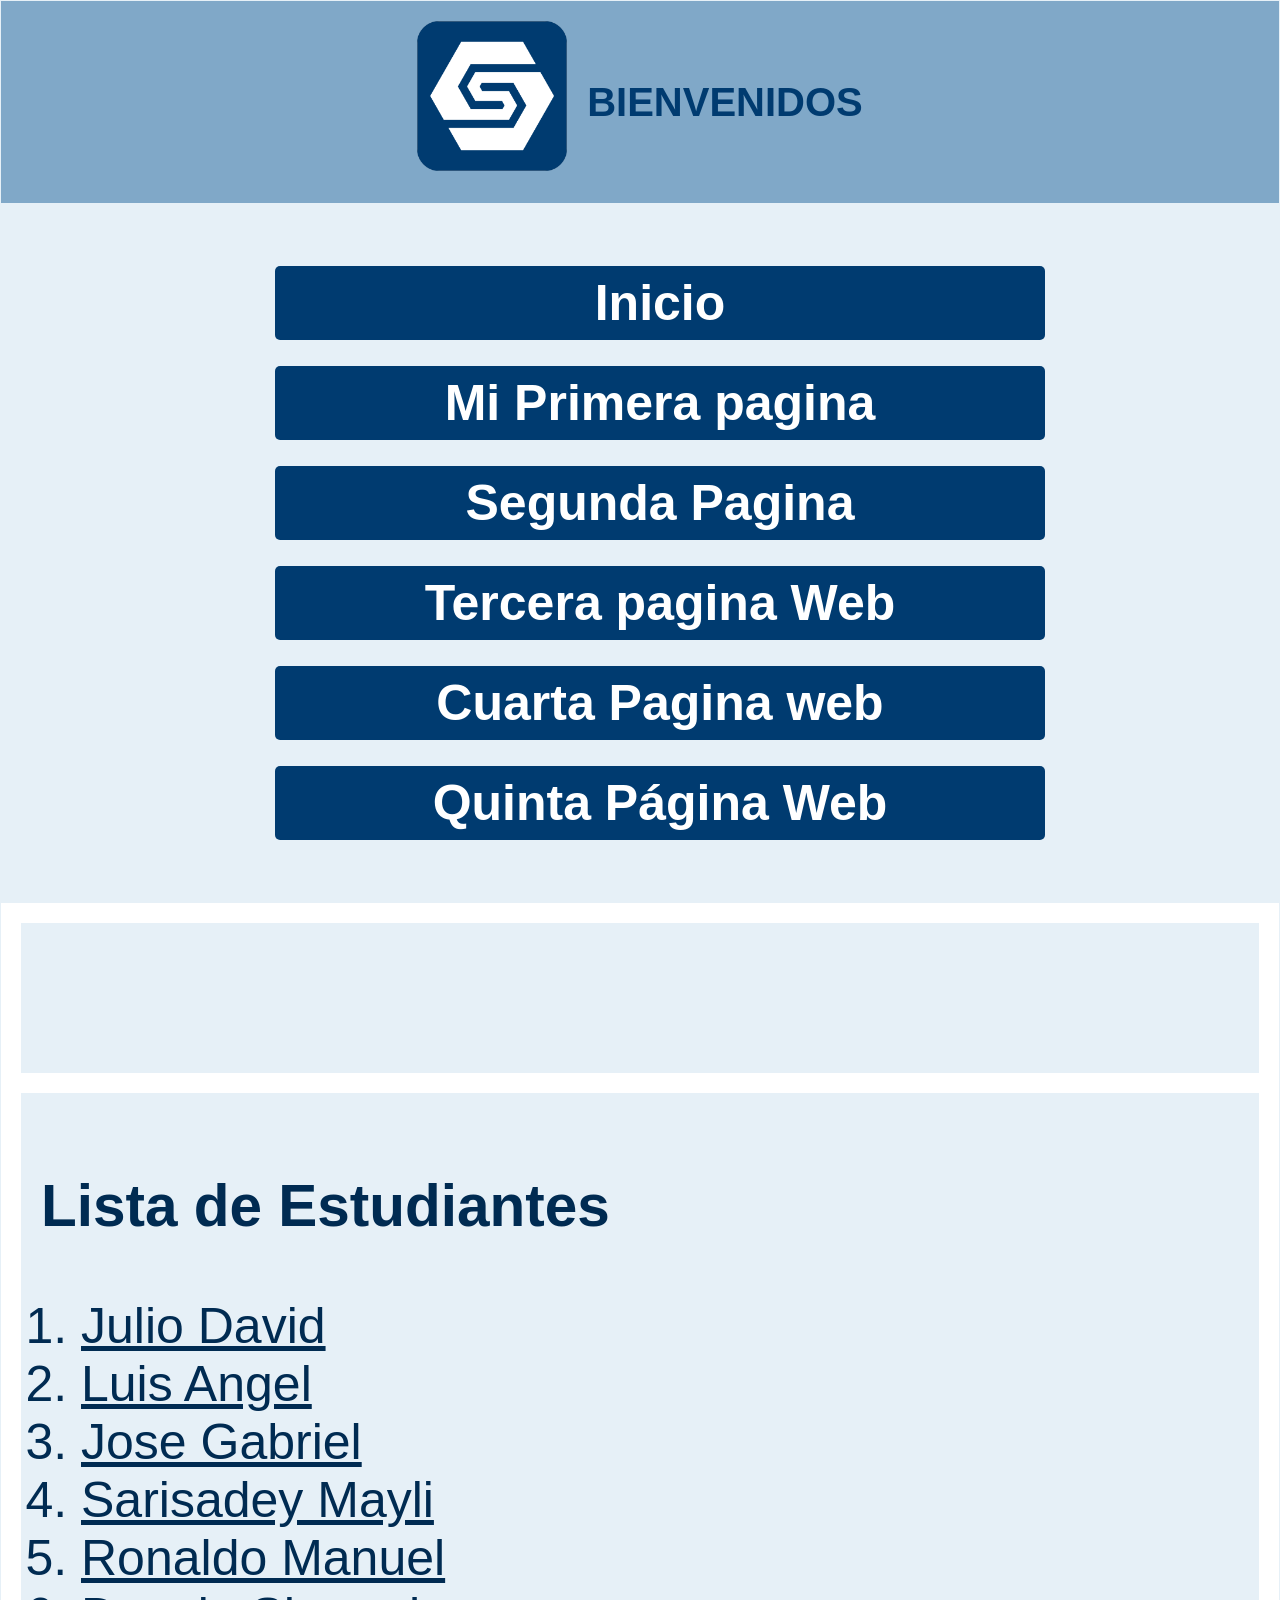
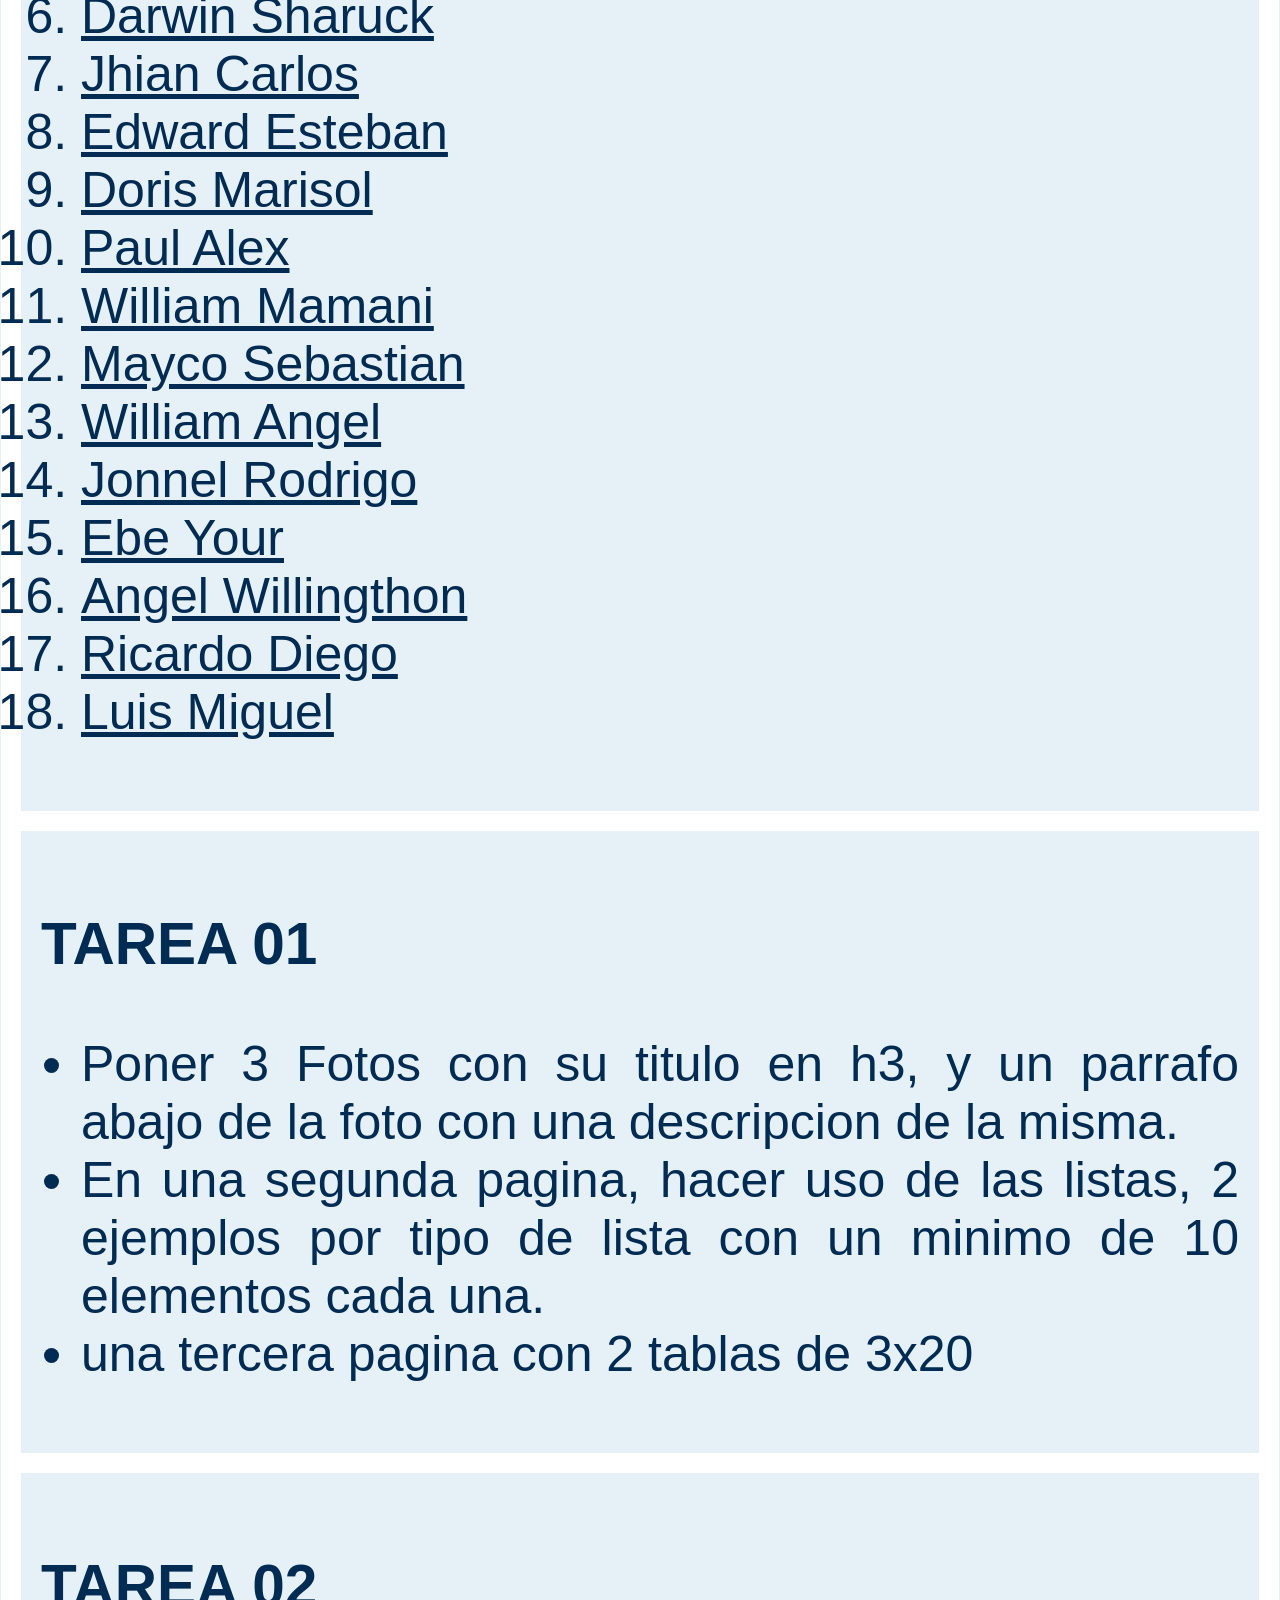
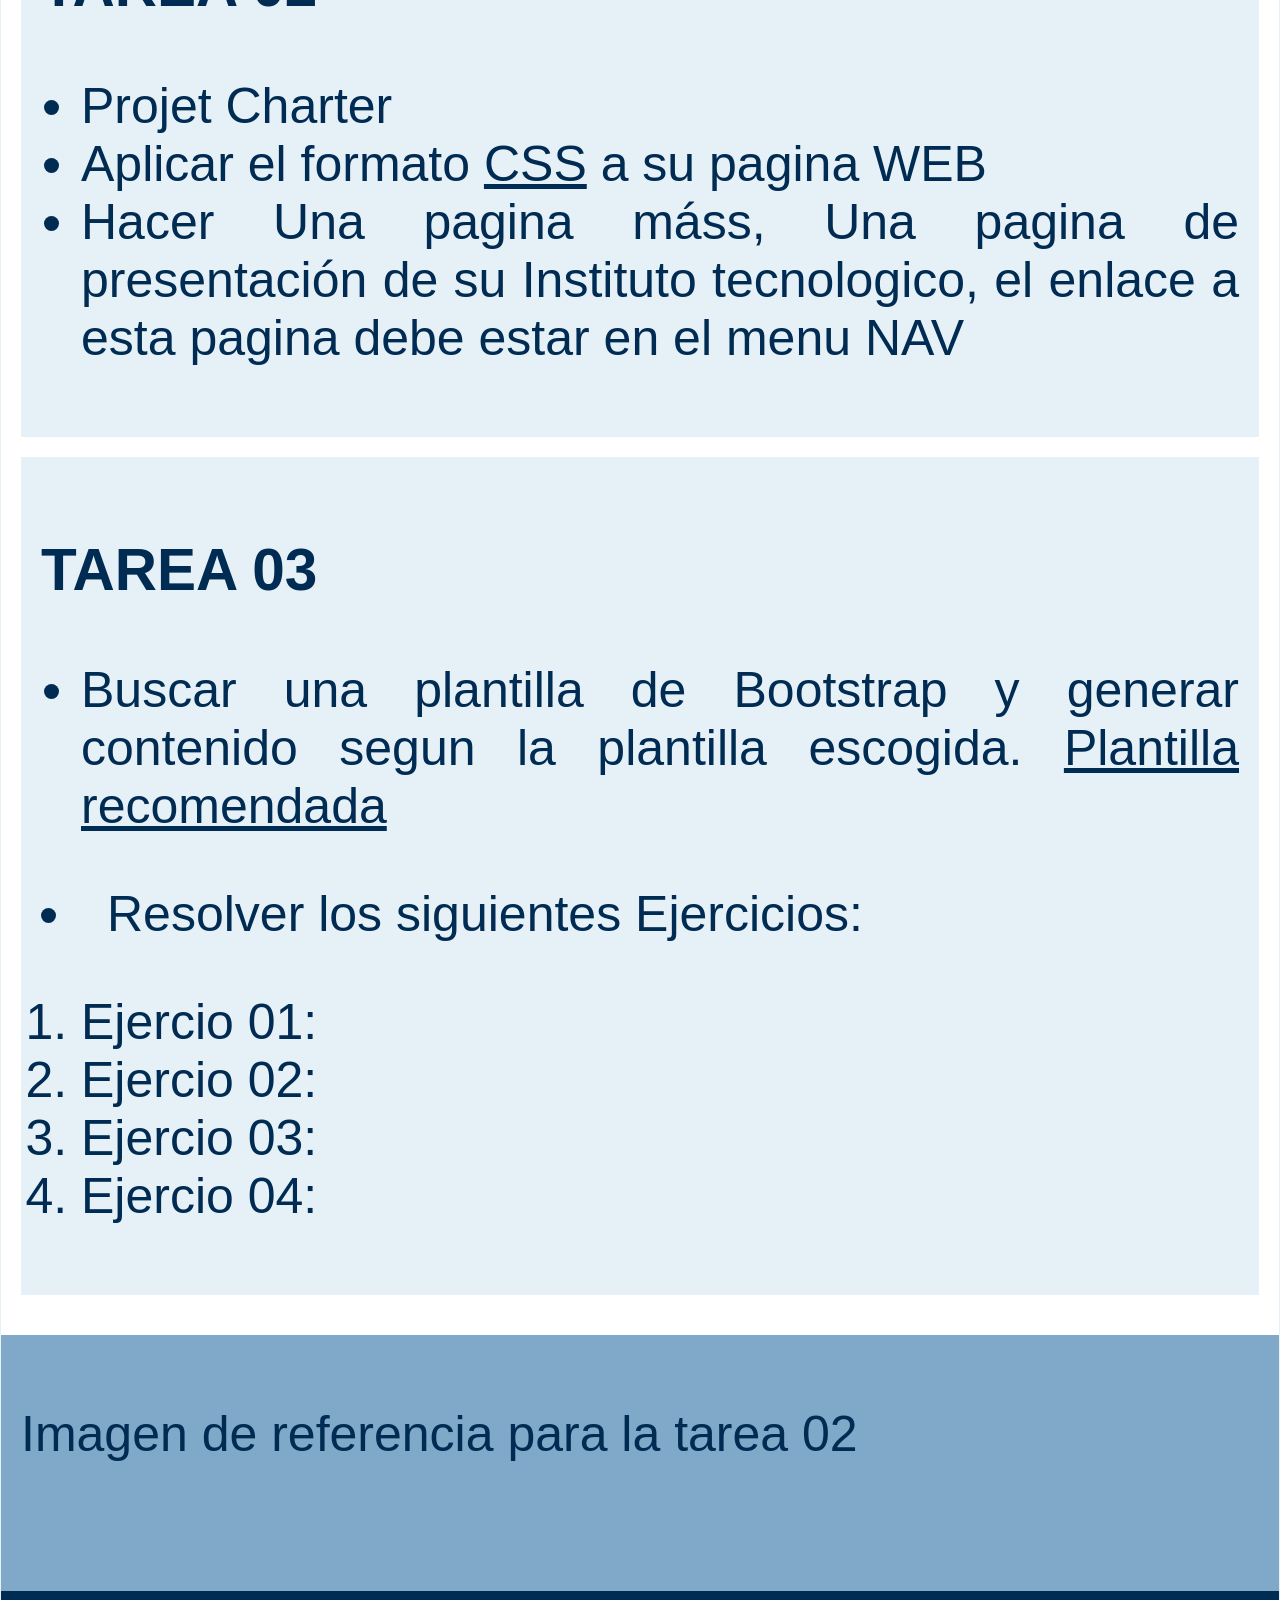
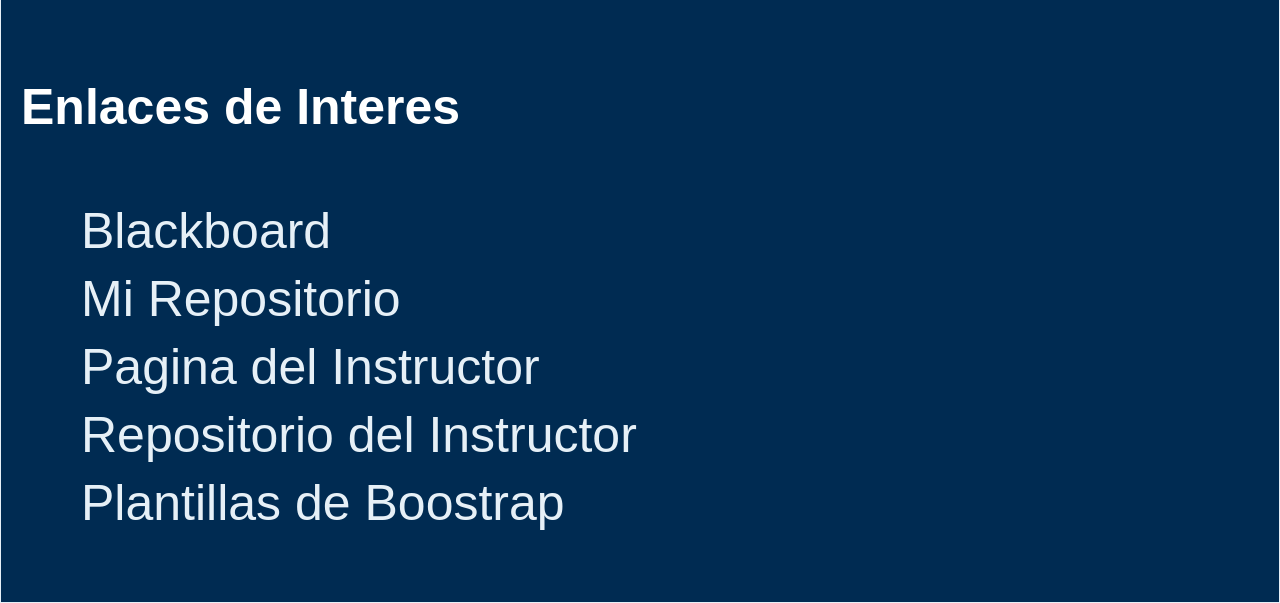
==== index.html @ 0f833a42 "e" ====
<!doctype html>
<html>
  <head>
    <title>BIENVENIDOS</title>
    <link rel="icon" href="images/logo.png">
    <link rel="stylesheet" href="css/estiloSenati.css">
  </head>
  <body>
    <!--ESTO ES UN COMENTARIO-->
    <header >
      <a href="index.html">
        <img src="images/logo.png" alt="esto me manda al inicio" />
      </a>
      <h1>BIENVENIDOS</h1>
    </header>
    <nav>
      <ul>
        <a href="index.html"><li>Inicio</li></a>
        <a href="miPaginaWeb.html"><li>Mi Primera pagina</li></a>
        <a href="segunda.html"><li>Segunda Pagina</li></a>
        <a href="tercera.html"><li>Tercera pagina Web</li></a>
        <a href="cuarta.html"><li>Cuarta Pagina web</li></a>
        <a href="paginaenconstruccion.html"><li>Quinta Página Web</li></a>
      </ul>
    </nav>
    <main>
      <section>
        <article>
          <img src="https://encrypted-tbn0.gstatic.com/images?q=tbn:ANd9GcQnN559pNgOvCk_QUar3TTkZcxhK1CMuylRCrA7zHdDtqOMlWN05hDp8FhM&s=10" alt="">
        </article>
        <article><h3>Lista de Estudiantes</h3>
          <ol>
            <a href="paginaenconstruccion.html " target="_blank"><li>Julio David</li></a>
            <a href="paginaenconstruccion.html" target="_blank"><li>Luis Angel</li></a>
            <a href="https://jose-favtor.github.io/mipagina-de-tareas/" target="_blank"><li>Jose Gabriel</li></a>
            <a href="paginaenconstruccion.html" target="_blank"><li>Sarisadey Mayli</li></a>
            <a href="https://ronaldocalcina30.github.io/RonaldoCalcina30/index.html" target="_blank"><li>Ronaldo Manuel</li></a>
            <a href="https://luxionshark.github.io/DarwinCayoAchocalla/" target="_blank"><li>Darwin Sharuck</li></a>
            <a href="https://carloschaguam-commits.github.io/CarlosChagua/" target="_blank"><li>Jhian Carlos</li></a>
            <a href="paginaenconstruccion.html" target="_blank"><li>Edward Esteban</li></a>
            <a href="https://marisol0704.github.io/Informe_01_Doris_Marisol_Flores/" target="_blank"><li>Doris Marisol</li></a>
            <a href="https://paulhumpiri5555.github.io/PaulHumpiri5555/" target="_blank"><li>Paul Alex</li></a>
            <a href="https://shadowwil1712-exito.github.io/WILLIAM-MAMANI/" target="_blank"><li>William Mamani</li></a>
            <a href="https://maycoquispe68809744.github.io/maycoquispe68809744/" target="_blank"><li>Mayco Sebastian</li></a>
            <a href="https://williamzryg.github.io/Angel/" target="_blank"><li>William Angel</li></a>
            <a href="https://jonnel9ramos.github.io/JonnelV2Ramos/" target="_blank"><li>Jonnel Rodrigo</li></a>
            <a href="https://ebeyourodriguez.github.io/EbeYouRodriguez/" target="_blank"><li>Ebe Your</li></a>
            <a href="paginaenconstruccion.html" target="_blank"><li>Angel Willingthon</li></a>
            <a href="https://jeimixtr.github.io/store-jszt/" target="_blank"><li>Ricardo Diego</li></a>
            <a href="https://luissosaaru-sys.github.io/luissosaaru-sys/" target="_blank"><li>Luis Miguel</li></a>
            
          </ol>
        </article>
        <article>
          <h3>TAREA 01</h3>
          <ul>
            <LI>Poner 3 Fotos con su titulo en h3, y un parrafo abajo de la foto con una descripcion de la misma.</LI>
            <li>En una segunda pagina, hacer uso de las listas, 2 ejemplos por tipo de lista con un minimo de 10 elementos cada una.</li>
            <li>una tercera pagina con 2 tablas de 3x20</li>            
          </ul>
        </article>
        <article>
          <h3>TAREA 02</h3>
          <ul>
            <li>Projet Charter</li>
            <li>Aplicar el formato <a href="https://github.com/arnoldbgq/cursofrontend/blob/main/css/estilosNexus.css">CSS</a> a su pagina WEB</li>
            <li>Hacer Una pagina máss, Una pagina de presentación de su Instituto tecnologico, el enlace a esta pagina debe estar en el menu NAV</li>
                    
          </ul>
        </article>
        <article>
          <h3>TAREA 03</h3>
            <ul>
              <li>Buscar una plantilla de Bootstrap y generar contenido segun la plantilla escogida. <a target="_blank" href="https://startbootstrap.com/template/shop-item">Plantilla recomendada</a></li>
            </ul>
            <li>Resolver los siguientes Ejercicios: </li>
            <ol>
              <li>Ejercio 01:</li>
              <li>Ejercio 02:</li>
              <li>Ejercio 03: </li>
              <li>Ejercio 04: </li>
            </ol>
        </article>
      </section>
    </main>
    <aside>
      <p>Imagen de referencia para la tarea 02</p>
      <img src="https://encrypted-tbn0.gstatic.com/images?q=tbn:ANd9GcTr-YMtChkl1wtDPJJ-yLRnH0J5mVa8Pbf6xNbm_LaDlwIjjxFxyW6fNv0&s=10" alt="">
    </aside>
    <footer>
      <h4>Enlaces de Interes</h4>
      <ul>
        <li>
          <a href="https://senati.blackboard.com/" target="_blank"
            >Blackboard</a
          >
        </li>
        <li><a href="#" target="_blank">Mi Repositorio</a></li>
        <li><a href="https://arnoldbgq.github.io/cursofrontend/">Pagina del Instructor</a></li>
        <li><a href="https://github.com/arnoldbgq/cursofrontend/tree/main" target="_blank">Repositorio del Instructor</a></li>
        <li><a href="https://startbootstrap.com/?showPro=false&showAngular=false&showVue=false" target="_blank">Plantillas de Boostrap</a></li>

      </ul>
    </footer>
  </body>
</html>
---- css/estiloSenati.css ----
/*
#003B70 azul principal
#002B52 azul oscuro
#E6F0F7 azul claro
#80A8C8 azul medio
#C0CFDC azul grisáceo
#FFFFFF blanco
*/

* {
  box-sizing: border-box;
  color: #002b52;
  font-family: Verdana, Geneva, Tahoma, sans-serif;
}

body {
  margin: 1px;
  display: grid;
  background-color: #e6f0f7;

  grid-template-columns: 3fr 1fr;
  grid-template-rows: auto auto 1fr auto;

  grid-template-areas:
    "header header"
    "nav nav"
    "main aside"
    "footer footer";

  min-height: 100vh;
}


/* ================================
   HEADER
================================ */

header {
  justify-content: center;
  align-items: center;

  grid-area: header;
  display: flex;

  gap: 20px;
  padding: 20px;

  background-color: #ffffff;
}

header h1 {
  margin: 0;
  font-size: 40px;
  color: #003b70;
}

header img {
  width: 150px;
  height: auto;

  transition: all 0.9s ease;
}

header img:hover {
  transform: scale(1.1);
}


/* ================================
   NAVEGACIÓN
================================ */

nav {
  justify-content: center;

  grid-area: nav;
  padding: 5px;

  display: flex;

  background-color: #e6f0f7;
}

nav ul {
  display: flex;
}

nav a {
  width: 15vw;

  margin: 8px;
  padding: 8px;

  list-style: none;
  text-decoration: none;

  background-color: #003b70;

  justify-content: center;
  gap: 20px;

  font-family: Verdana, Geneva, Tahoma, sans-serif;
  font-weight: bold;

  border-radius: 5px;

  transition: all 0.9s ease;
}

nav ul a li {
  text-align: center;
  color: #ffffff;
}

nav a:hover {
  color: #ffffff;
  background-color: #002b52;

  transform: scale(1.08);

  border-radius: 8px;
}


/* ================================
   CONTENIDO PRINCIPAL
================================ */

main {
  grid-area: main;

  background-color: #c0cfdc;
}

section {
  padding: 20px;

  height: 100%;

  grid-area: section;

  background-color: #ffffff;
}

article {
  min-height: 150px;

  padding: 20px;
  margin-bottom: 20px;

  background-color: #e6f0f7;
}

article img {
  width: 70%;
}


/* ================================
   ASIDE
================================ */

aside {
  grid-area: aside;

  padding: 20px;

  color: #ffffff;

  background-color: #80a8c8;

  min-height: 100%;
}


/* ================================
   FOOTER
================================ */

footer {
  grid-area: footer;

  padding: 20px;

  background-color: #002b52;

  justify-content: center;
  align-items: center;
}

footer h4 {
  justify-content: center;

  color: #ffffff;
}

footer ul {
  display: flex;

  justify-content: center;

  gap: 20px;

  list-style: none;
}

footer a {
  text-decoration: none;

  padding: 20px;

  color: #e6f0f7;
}

footer a:hover {
  color: #80a8c8;

  text-decoration: underline;
}


/* ================================
   DISEÑO RESPONSIVE
================================ */

@media (max-width: 1280px) {

  body {
    grid-template-columns: 1fr;

    grid-template-areas:
      "header"
      "nav"
      "main"
      "aside"
      "footer";

    font-size: 50px;

    text-align: justify;
  }

  header {
    align-items: center;

    background-color: #80a8c8;
  }

  nav ul {
    width: 70vw;

    flex-direction: column;

    align-items: center;

    gap: 10px;
  }

  nav a {
    width: 90%;
  }

  footer ul {
    flex-direction: column;

    gap: 10px;
  }
}
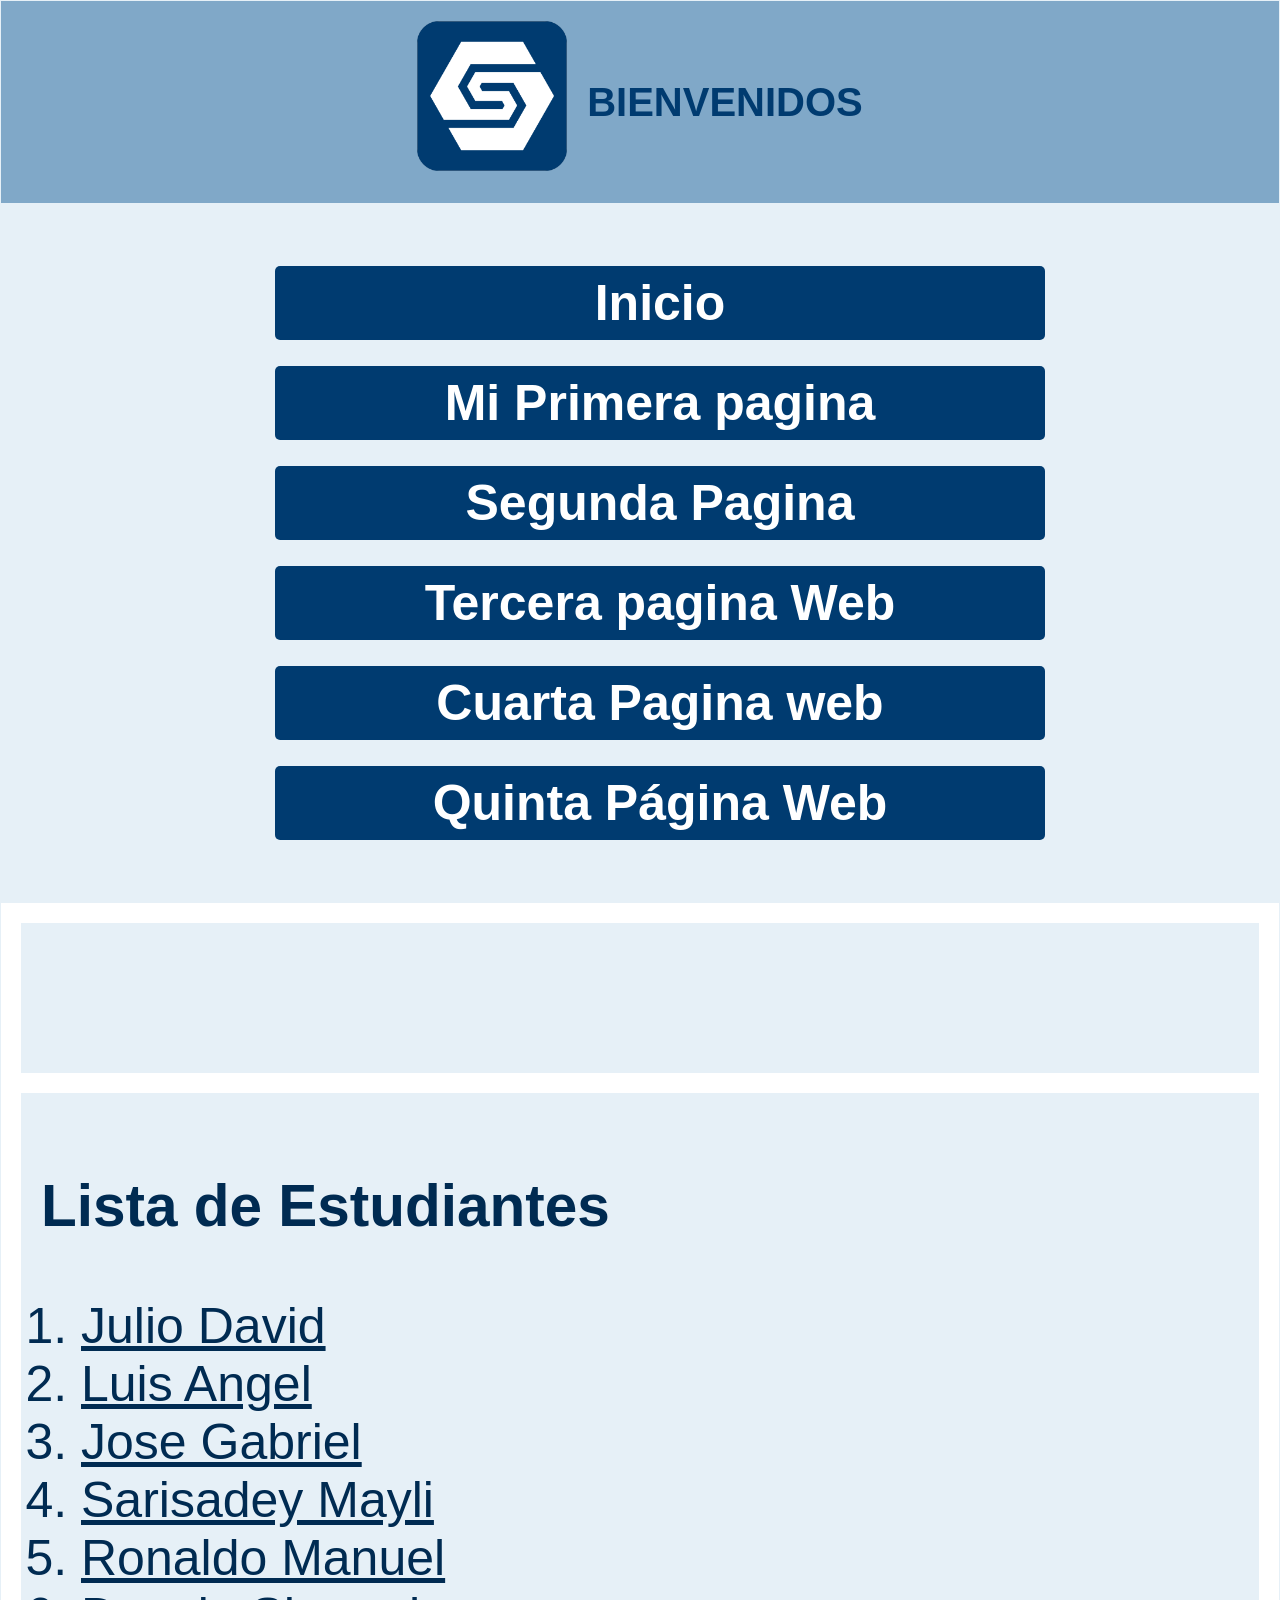
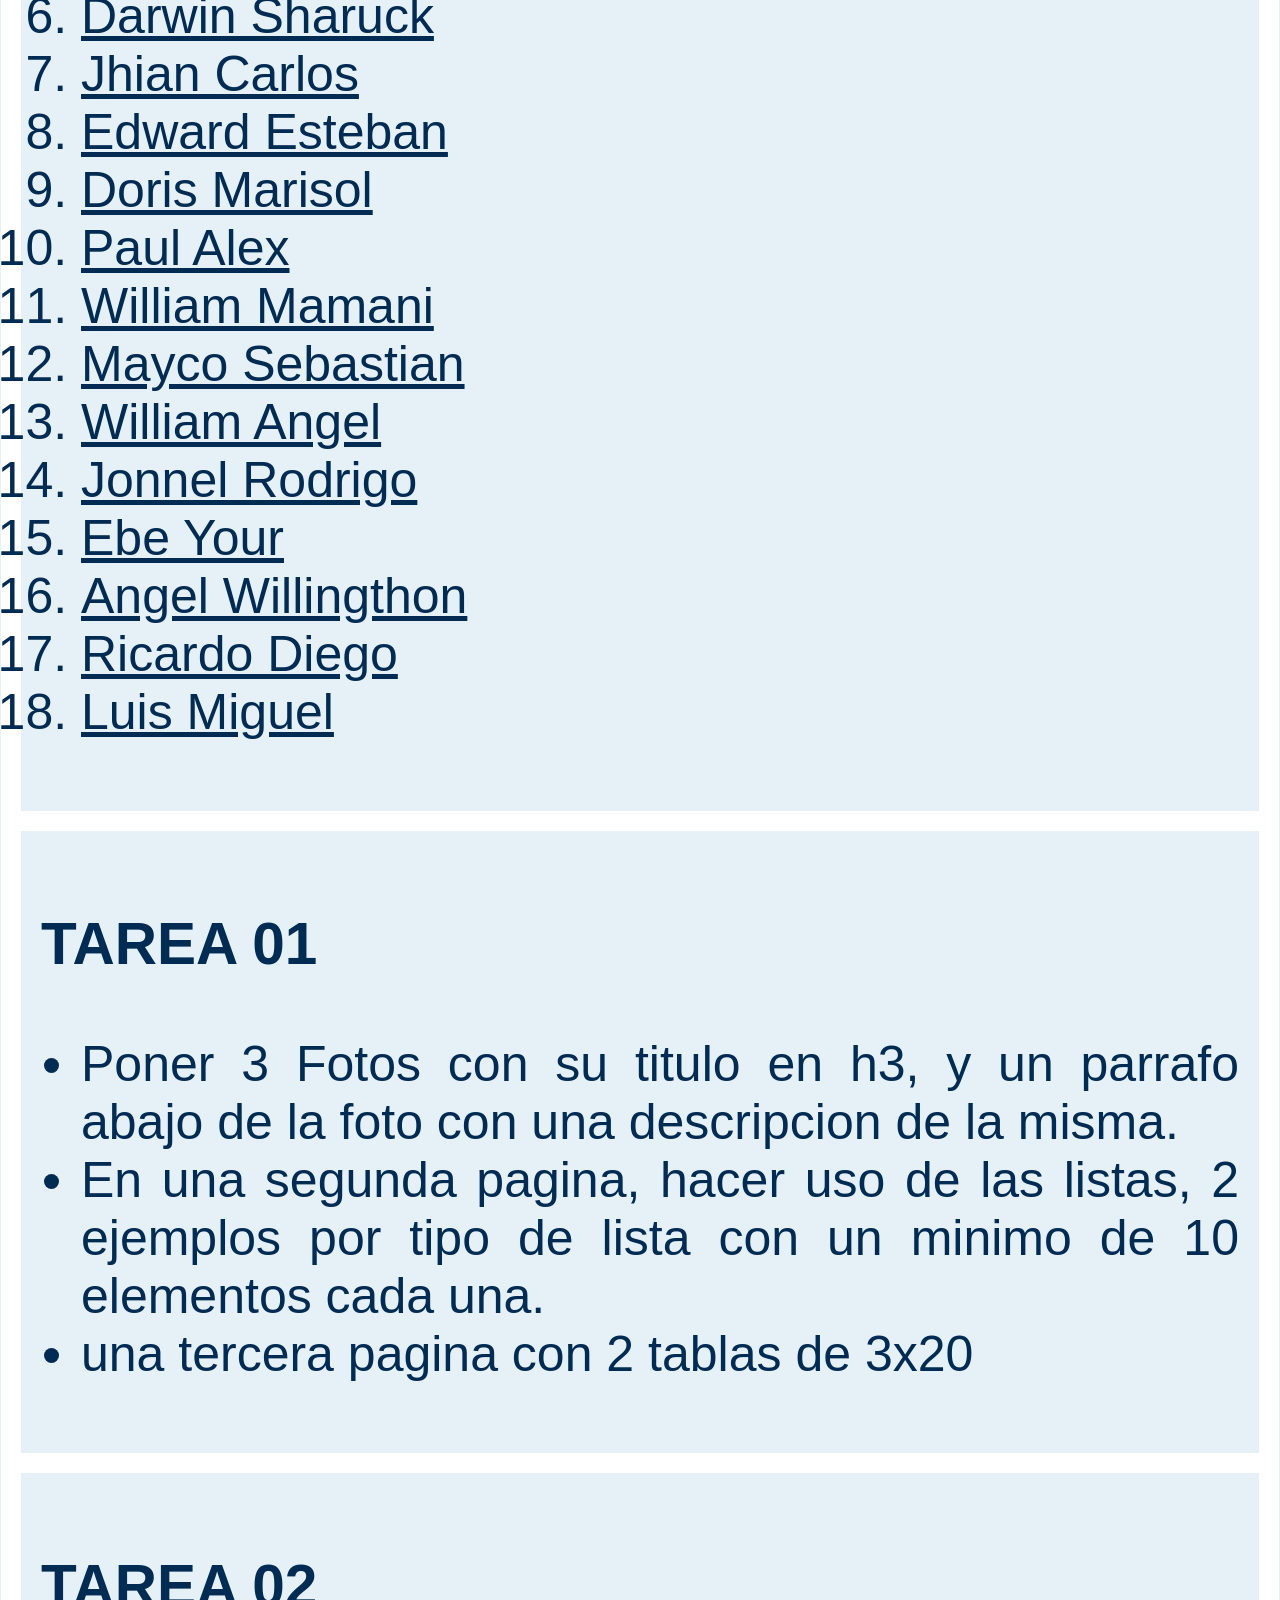
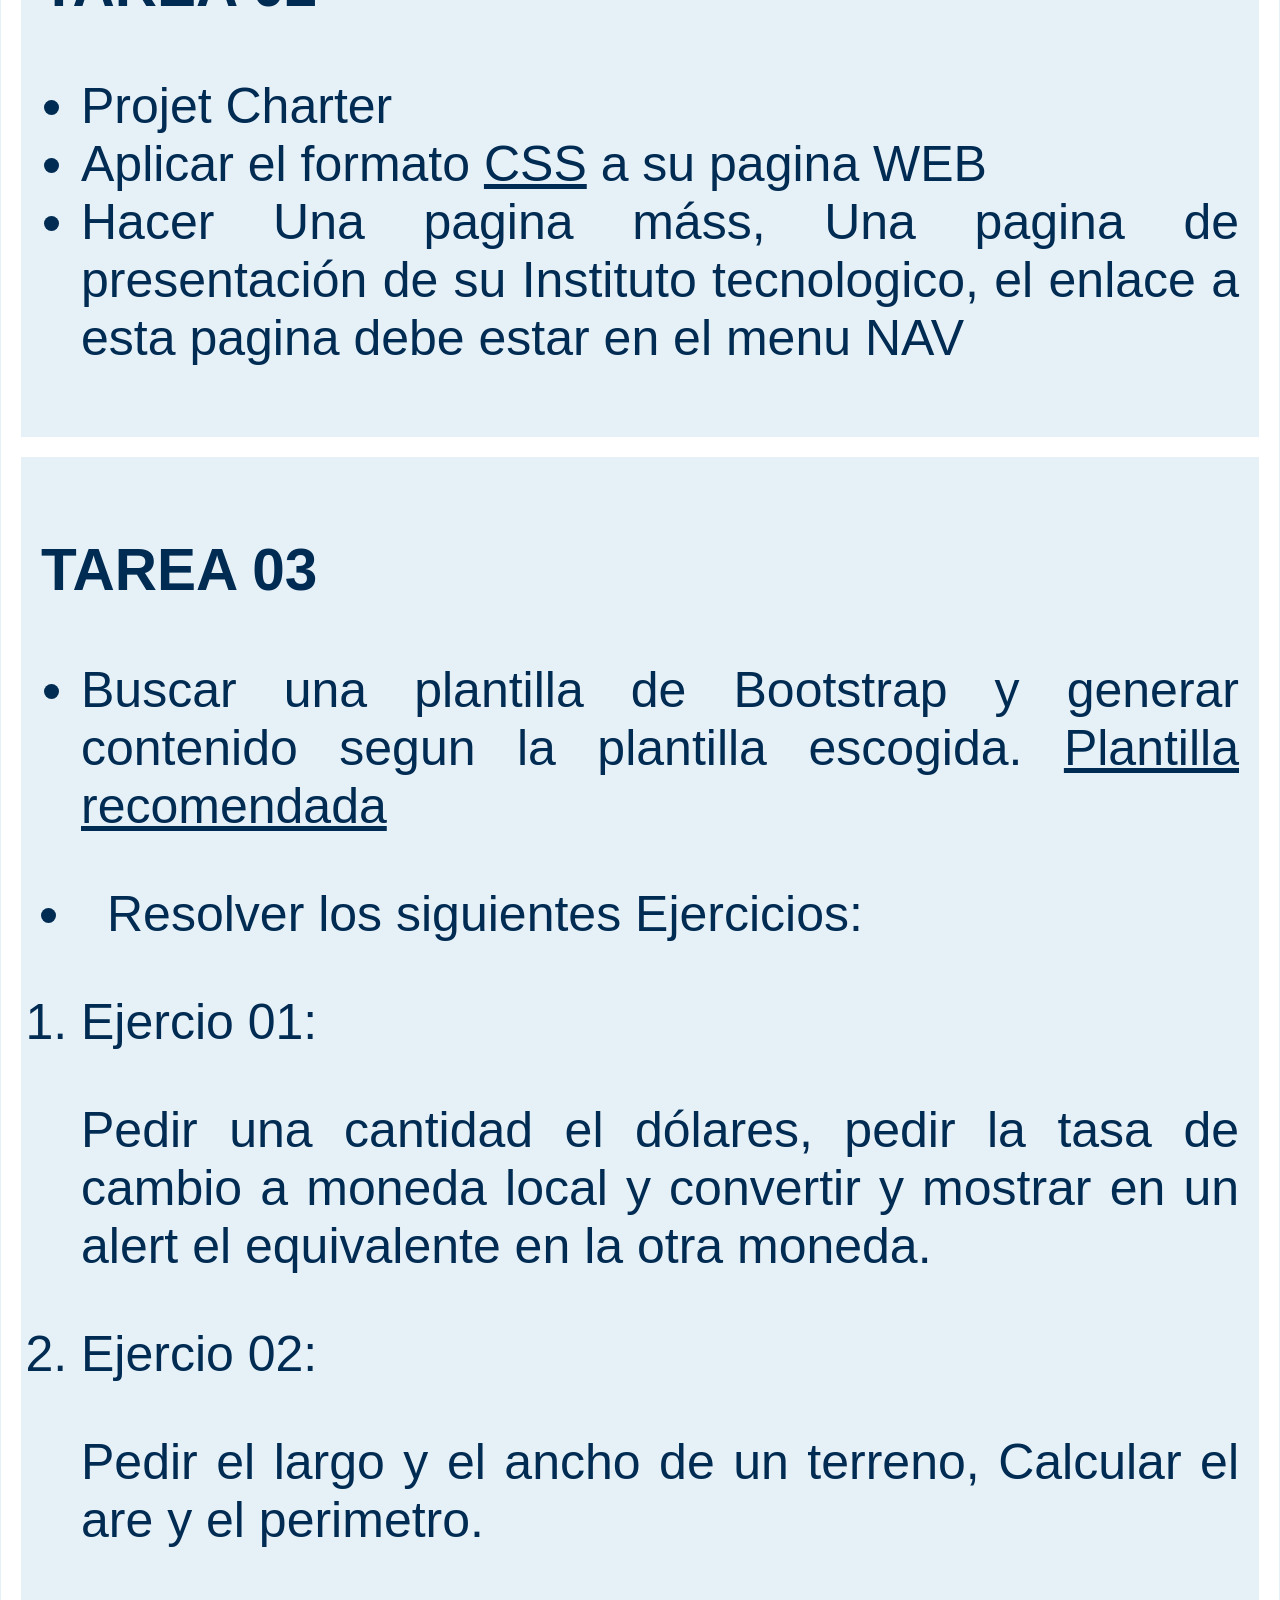
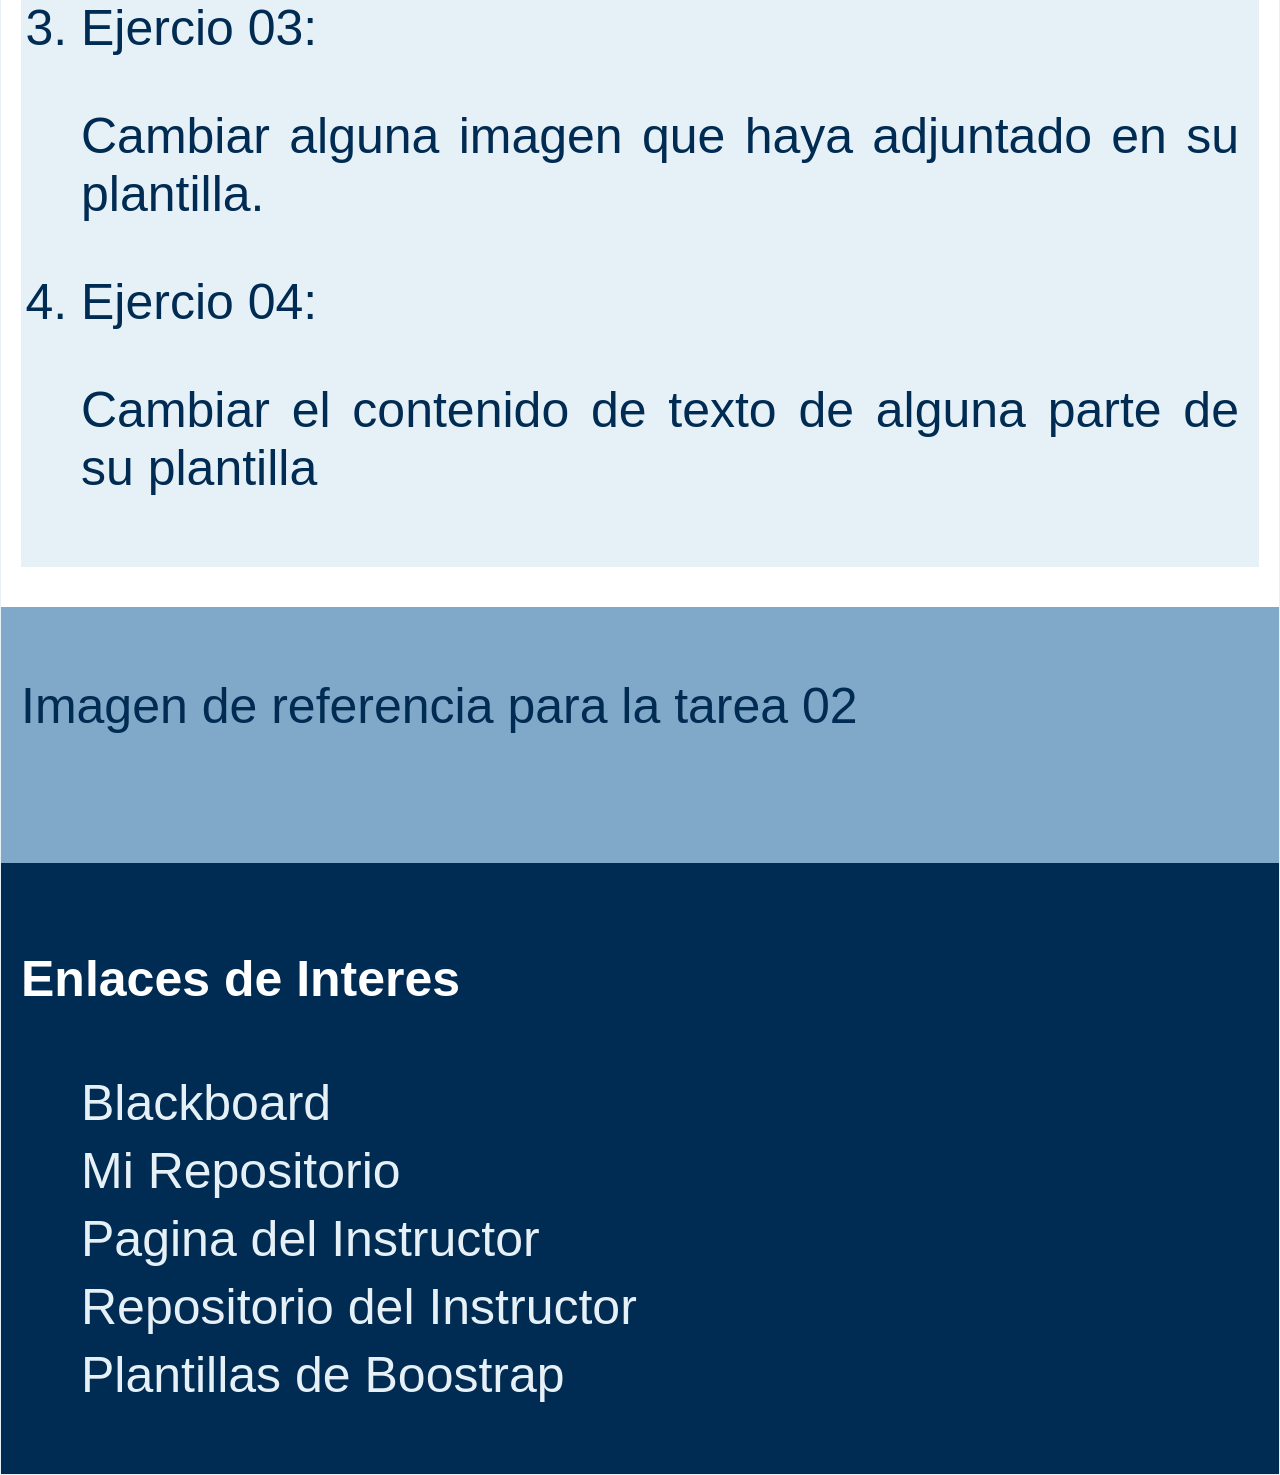
==== commit 2bf6138e: "tarea 3" ====
--- a/index.html
+++ b/index.html
@@ -76,9 +76,13 @@
             <li>Resolver los siguientes Ejercicios: </li>
             <ol>
               <li>Ejercio 01:</li>
+              <p>Pedir una cantidad el dólares, pedir la tasa de cambio a moneda local y convertir y mostrar en un alert el equivalente en la otra moneda.</p>
               <li>Ejercio 02:</li>
+              <p>Pedir el largo y el ancho de un terreno, Calcular el are y el perimetro.</p>
               <li>Ejercio 03: </li>
+              <p>Cambiar alguna imagen que haya adjuntado en su plantilla.</p>
               <li>Ejercio 04: </li>
+              <p>Cambiar el contenido de texto de alguna parte de su plantilla</p>
             </ol>
         </article>
       </section>
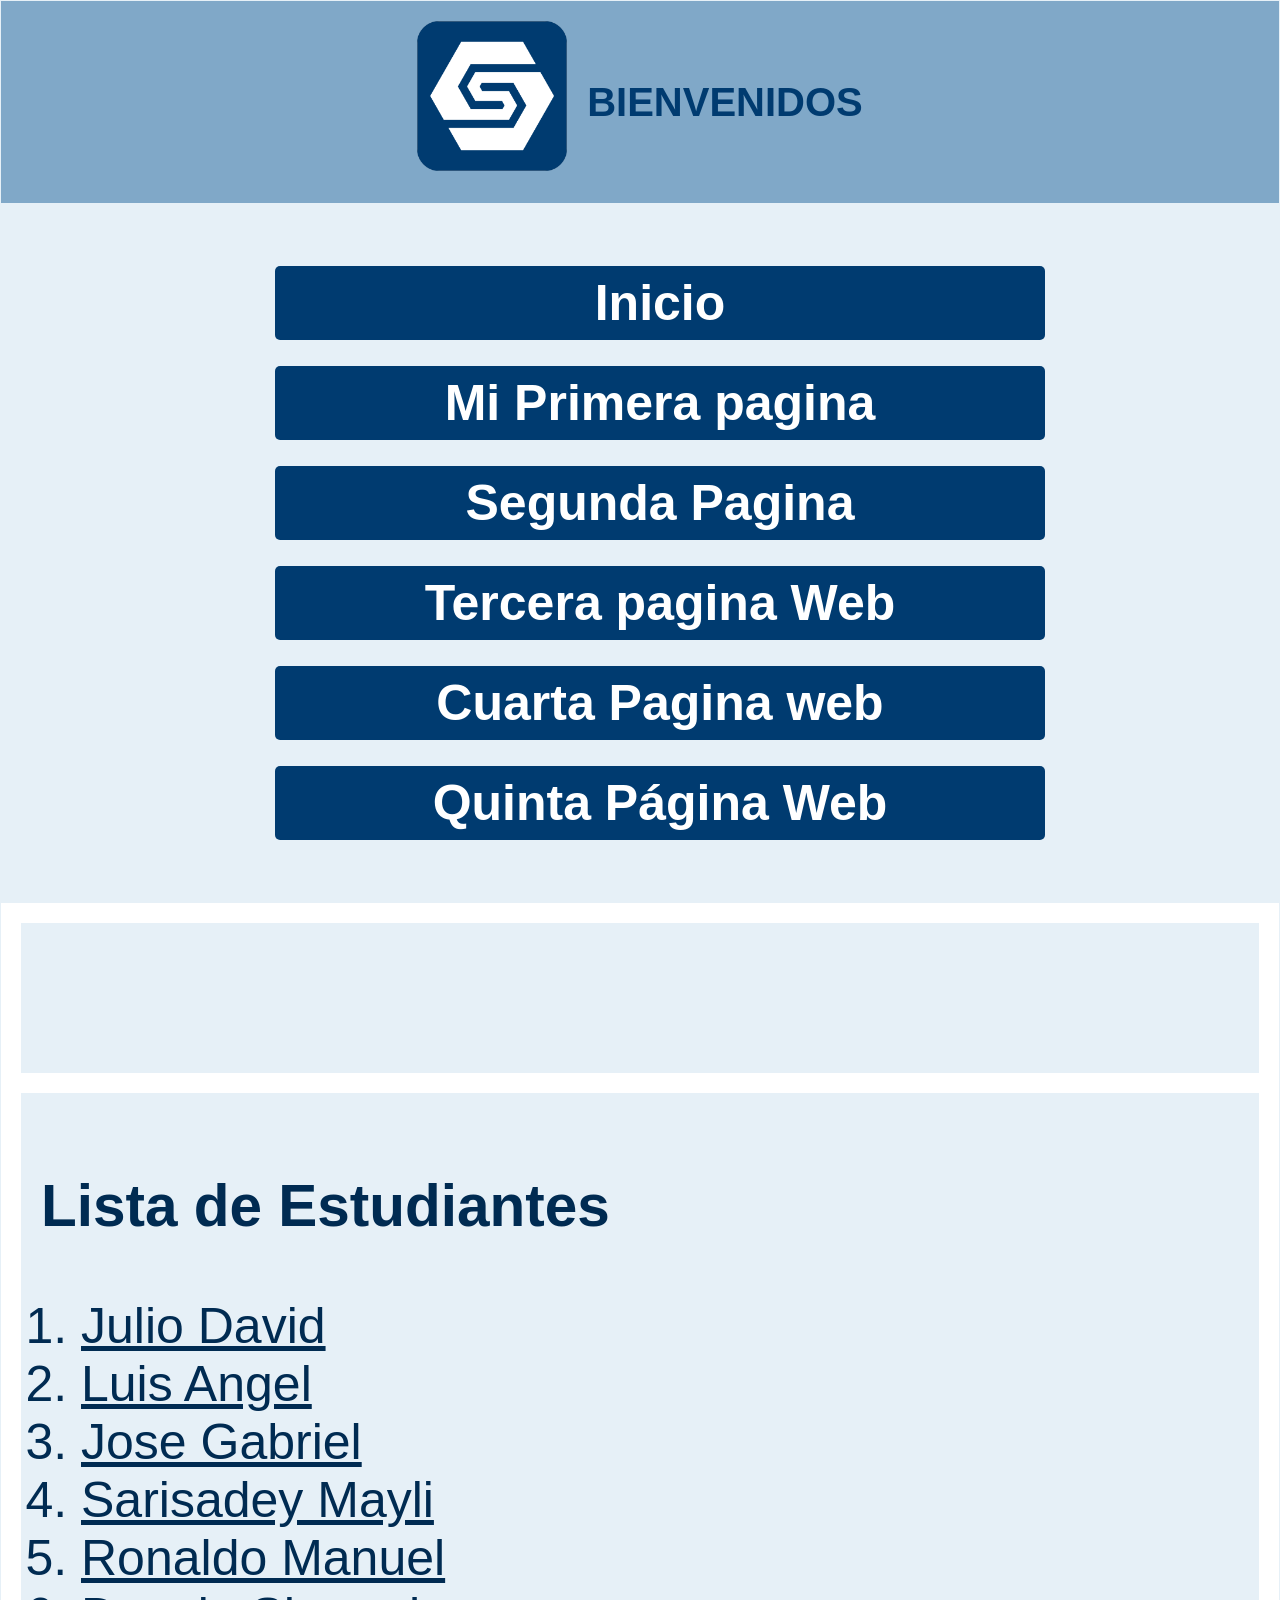
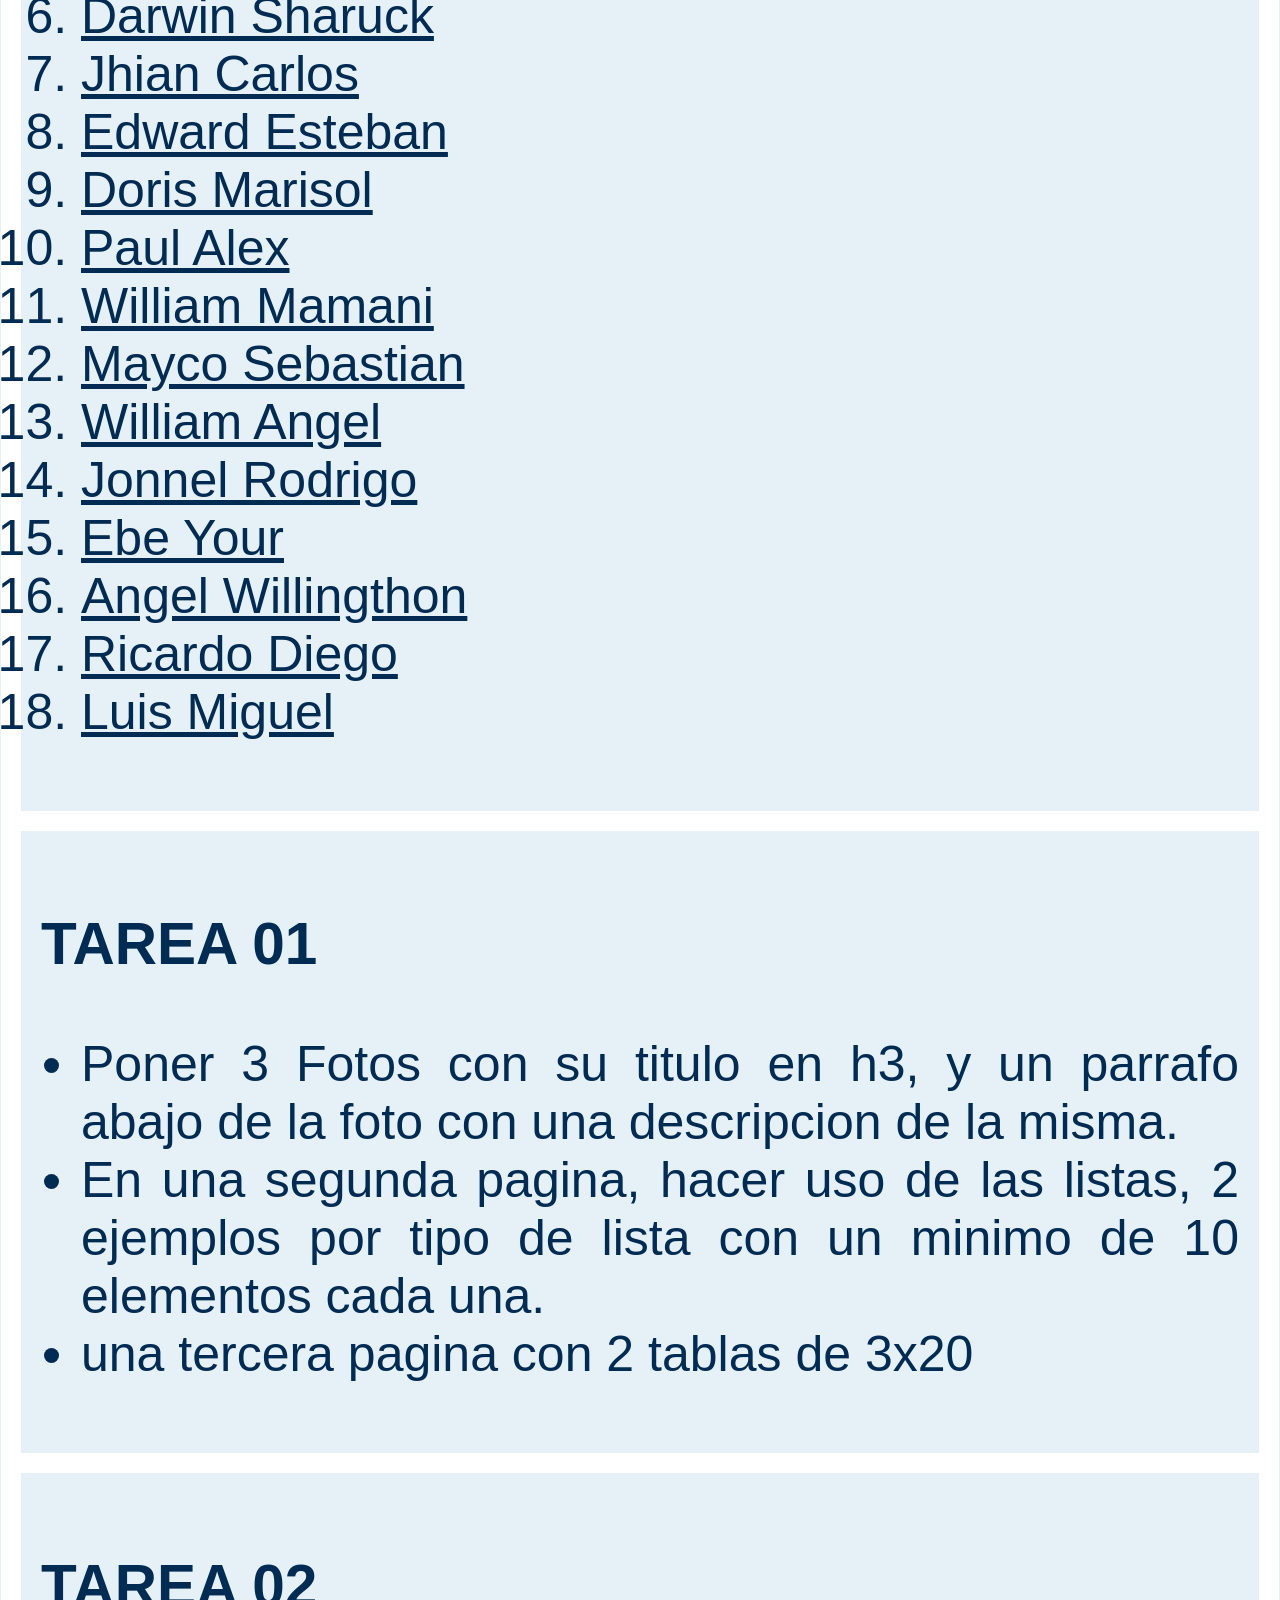
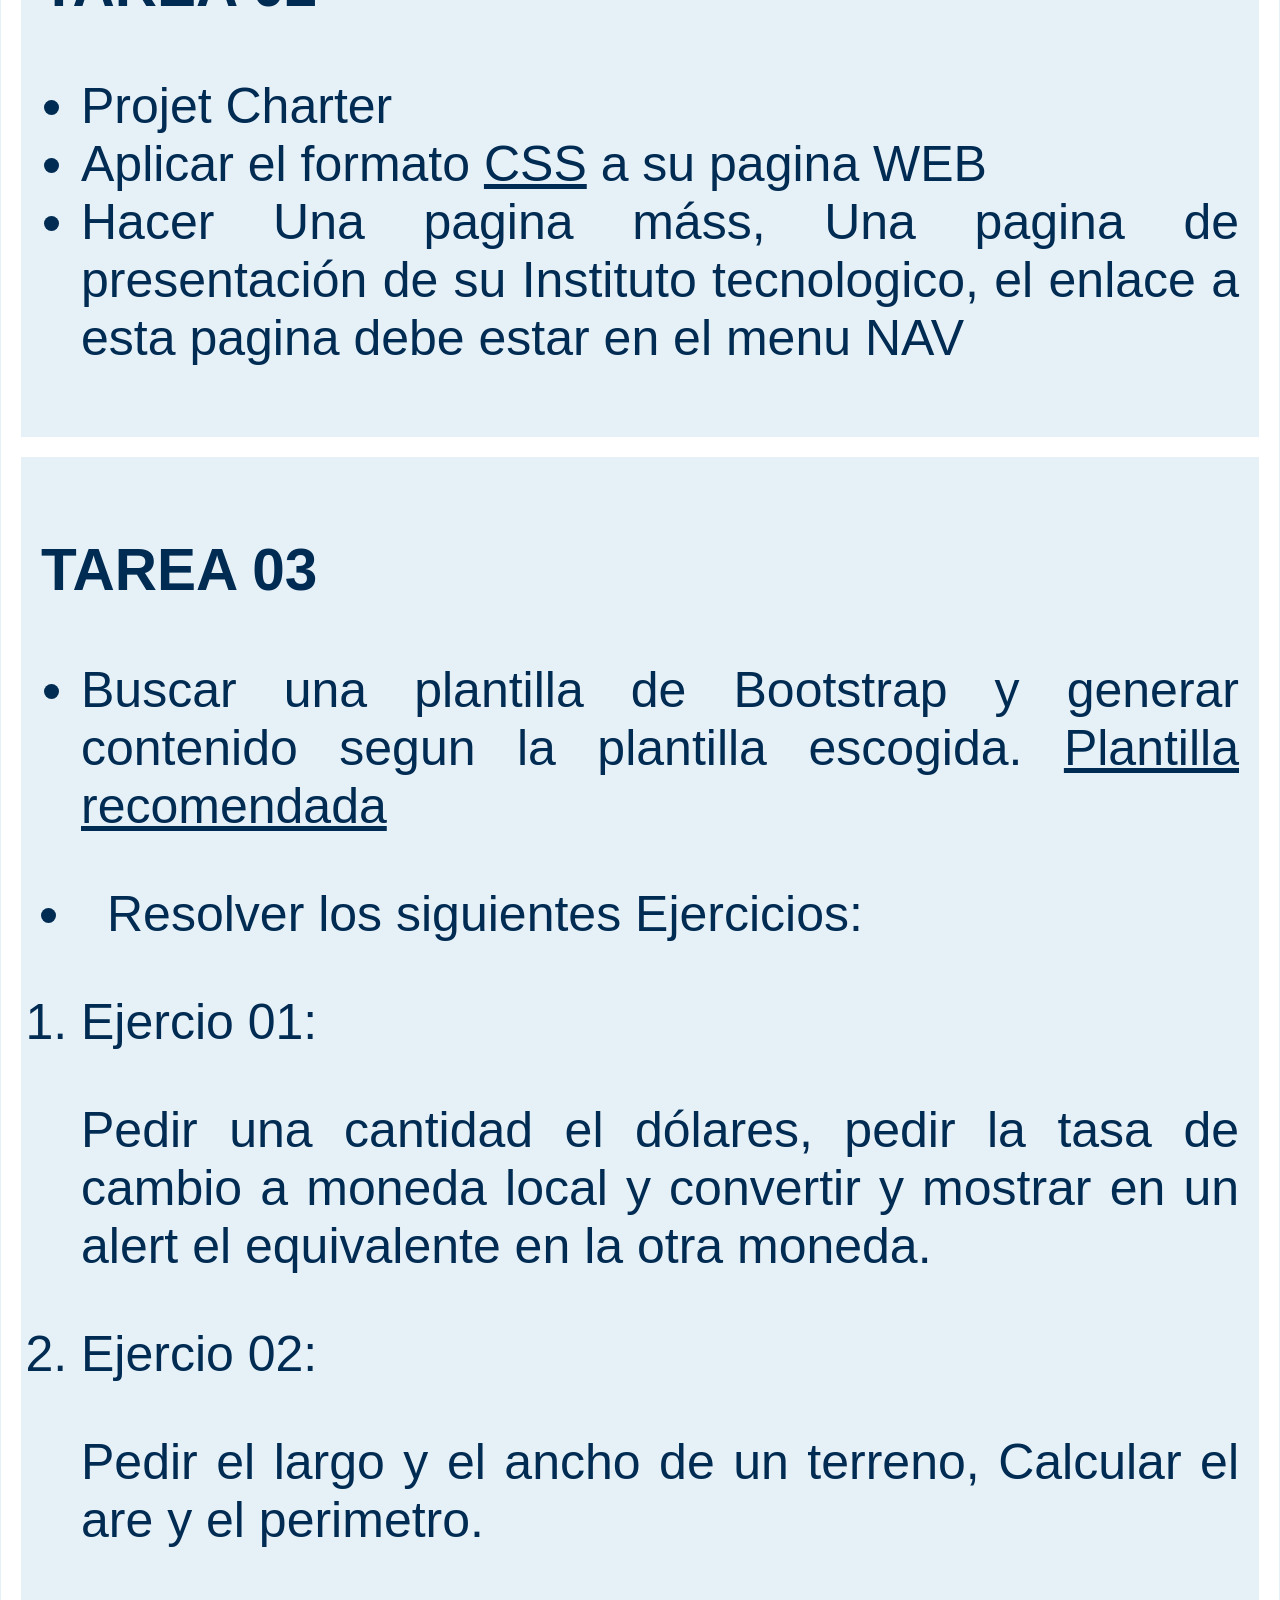
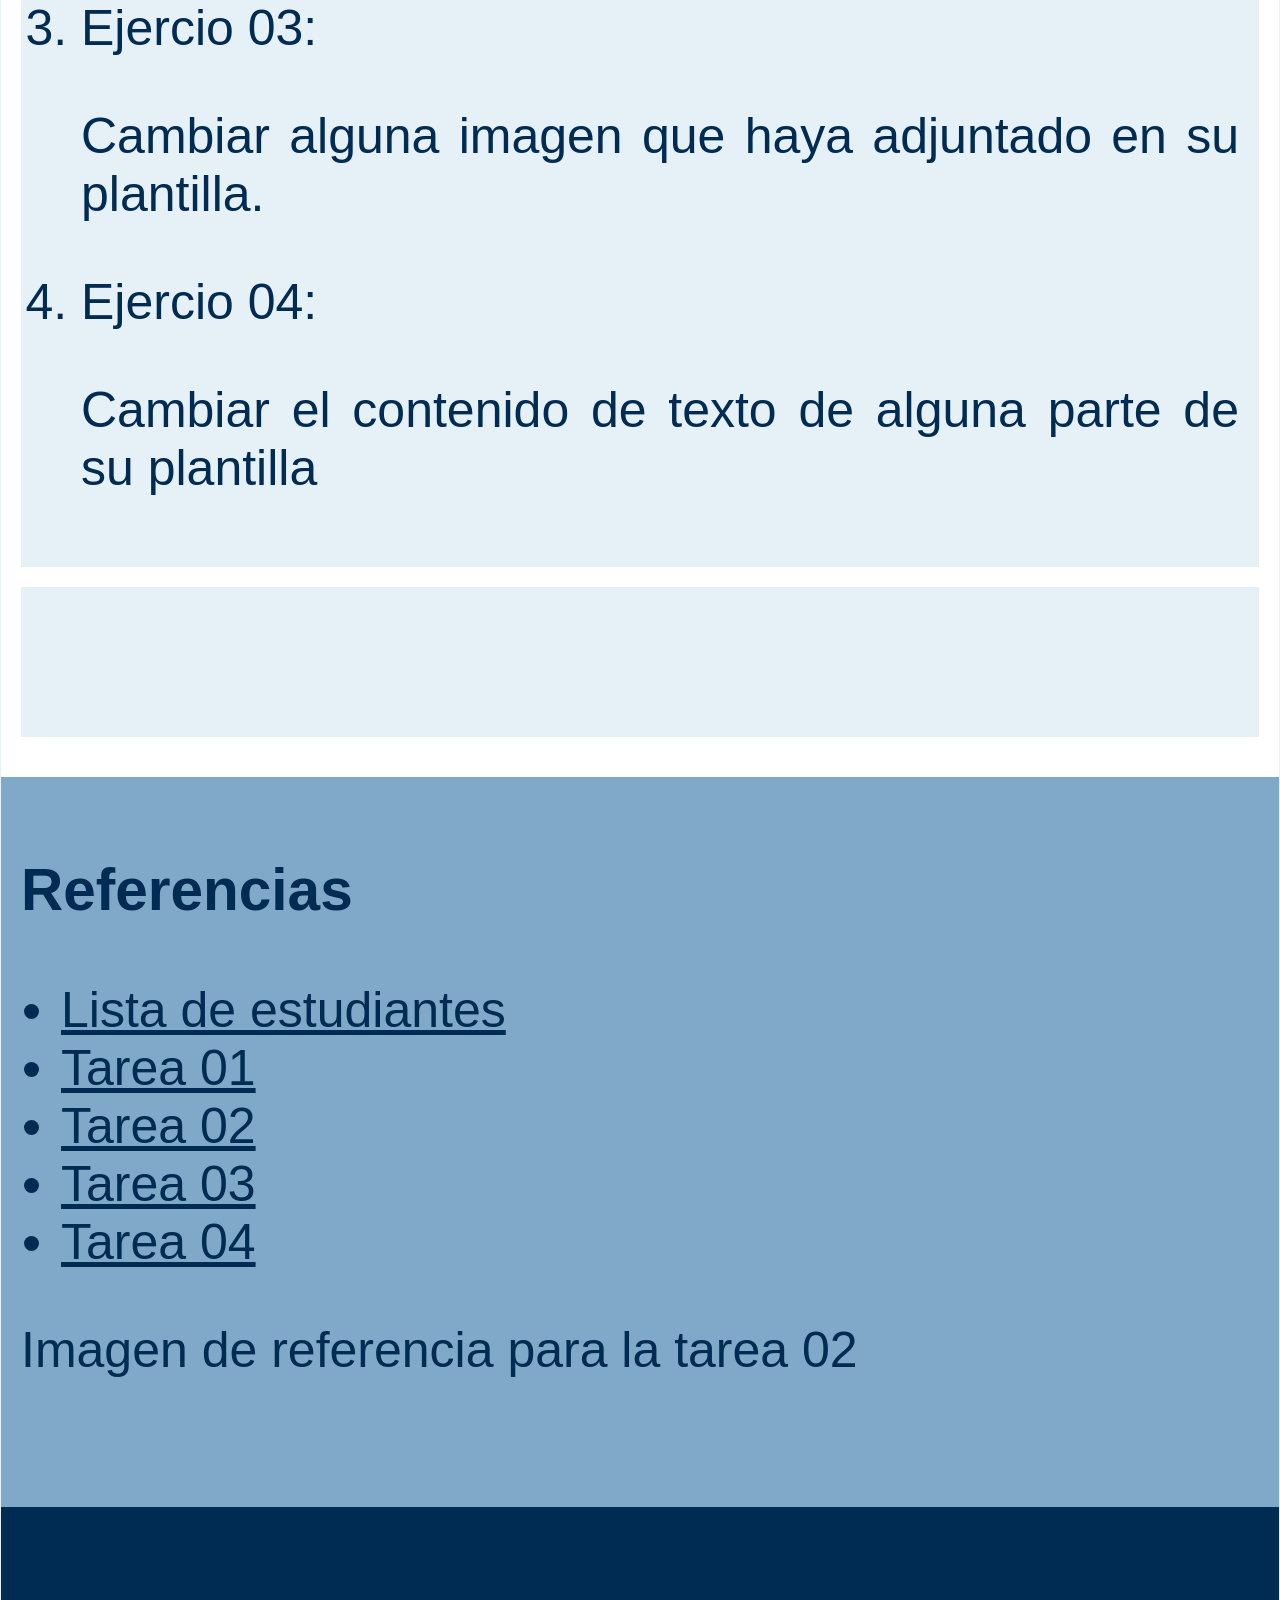
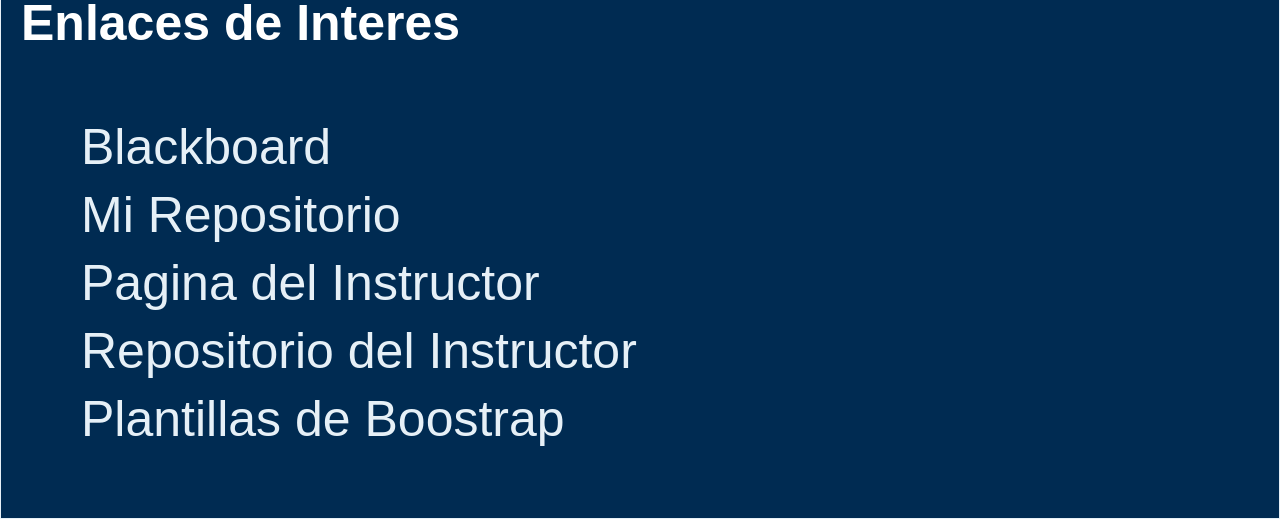
==== commit af9e3aeb: "lista dereferencia" ====
--- a/index.html
+++ b/index.html
@@ -20,7 +20,7 @@
         <a href="segunda.html"><li>Segunda Pagina</li></a>
         <a href="tercera.html"><li>Tercera pagina Web</li></a>
         <a href="cuarta.html"><li>Cuarta Pagina web</li></a>
-        <a href="paginaenconstruccion.html"><li>Quinta Página Web</li></a>
+        <a href="tarea3/index.html"><li>Quinta Página Web</li></a>
       </ul>
     </nav>
     <main>
@@ -28,7 +28,7 @@
         <article>
           <img src="https://encrypted-tbn0.gstatic.com/images?q=tbn:ANd9GcQnN559pNgOvCk_QUar3TTkZcxhK1CMuylRCrA7zHdDtqOMlWN05hDp8FhM&s=10" alt="">
         </article>
-        <article><h3>Lista de Estudiantes</h3>
+        <article id="estudiantes"><h3>Lista de Estudiantes</h3>
           <ol>
             <a href="paginaenconstruccion.html " target="_blank"><li>Julio David</li></a>
             <a href="paginaenconstruccion.html" target="_blank"><li>Luis Angel</li></a>
@@ -51,7 +51,7 @@
             
           </ol>
         </article>
-        <article>
+        <article id="tarea01" >
           <h3>TAREA 01</h3>
           <ul>
             <LI>Poner 3 Fotos con su titulo en h3, y un parrafo abajo de la foto con una descripcion de la misma.</LI>
@@ -59,7 +59,7 @@
             <li>una tercera pagina con 2 tablas de 3x20</li>            
           </ul>
         </article>
-        <article>
+        <article id="tarea02" >
           <h3>TAREA 02</h3>
           <ul>
             <li>Projet Charter</li>
@@ -67,7 +67,7 @@
             <li>Hacer Una pagina máss, Una pagina de presentación de su Instituto tecnologico, el enlace a esta pagina debe estar en el menu NAV</li>
                     
           </ul>
-        </article>
+        </article id="tarea03">
         <article>
           <h3>TAREA 03</h3>
             <ul>
@@ -85,9 +85,22 @@
               <p>Cambiar el contenido de texto de alguna parte de su plantilla</p>
             </ol>
         </article>
+        <article id="tarea04">
+
+        </article>
       </section>
     </main>
-    <aside>
+    <aside> 
+      <h3>Referencias</h3>
+      <ul>
+        <a href="#estudiantes"><li>Lista de estudiantes</li></a>
+        <a href="#tarea01"><li>Tarea 01</li></a>
+        <a href="#tarea02"><li>Tarea 02</li></a>
+        <a href="#tarea03"><li>Tarea 03</li></a>
+        <a href="#tarea04"><li>Tarea 04</li></a>
+      </ul>
+
+
       <p>Imagen de referencia para la tarea 02</p>
       <img src="https://encrypted-tbn0.gstatic.com/images?q=tbn:ANd9GcTr-YMtChkl1wtDPJJ-yLRnH0J5mVa8Pbf6xNbm_LaDlwIjjxFxyW6fNv0&s=10" alt="">
     </aside>
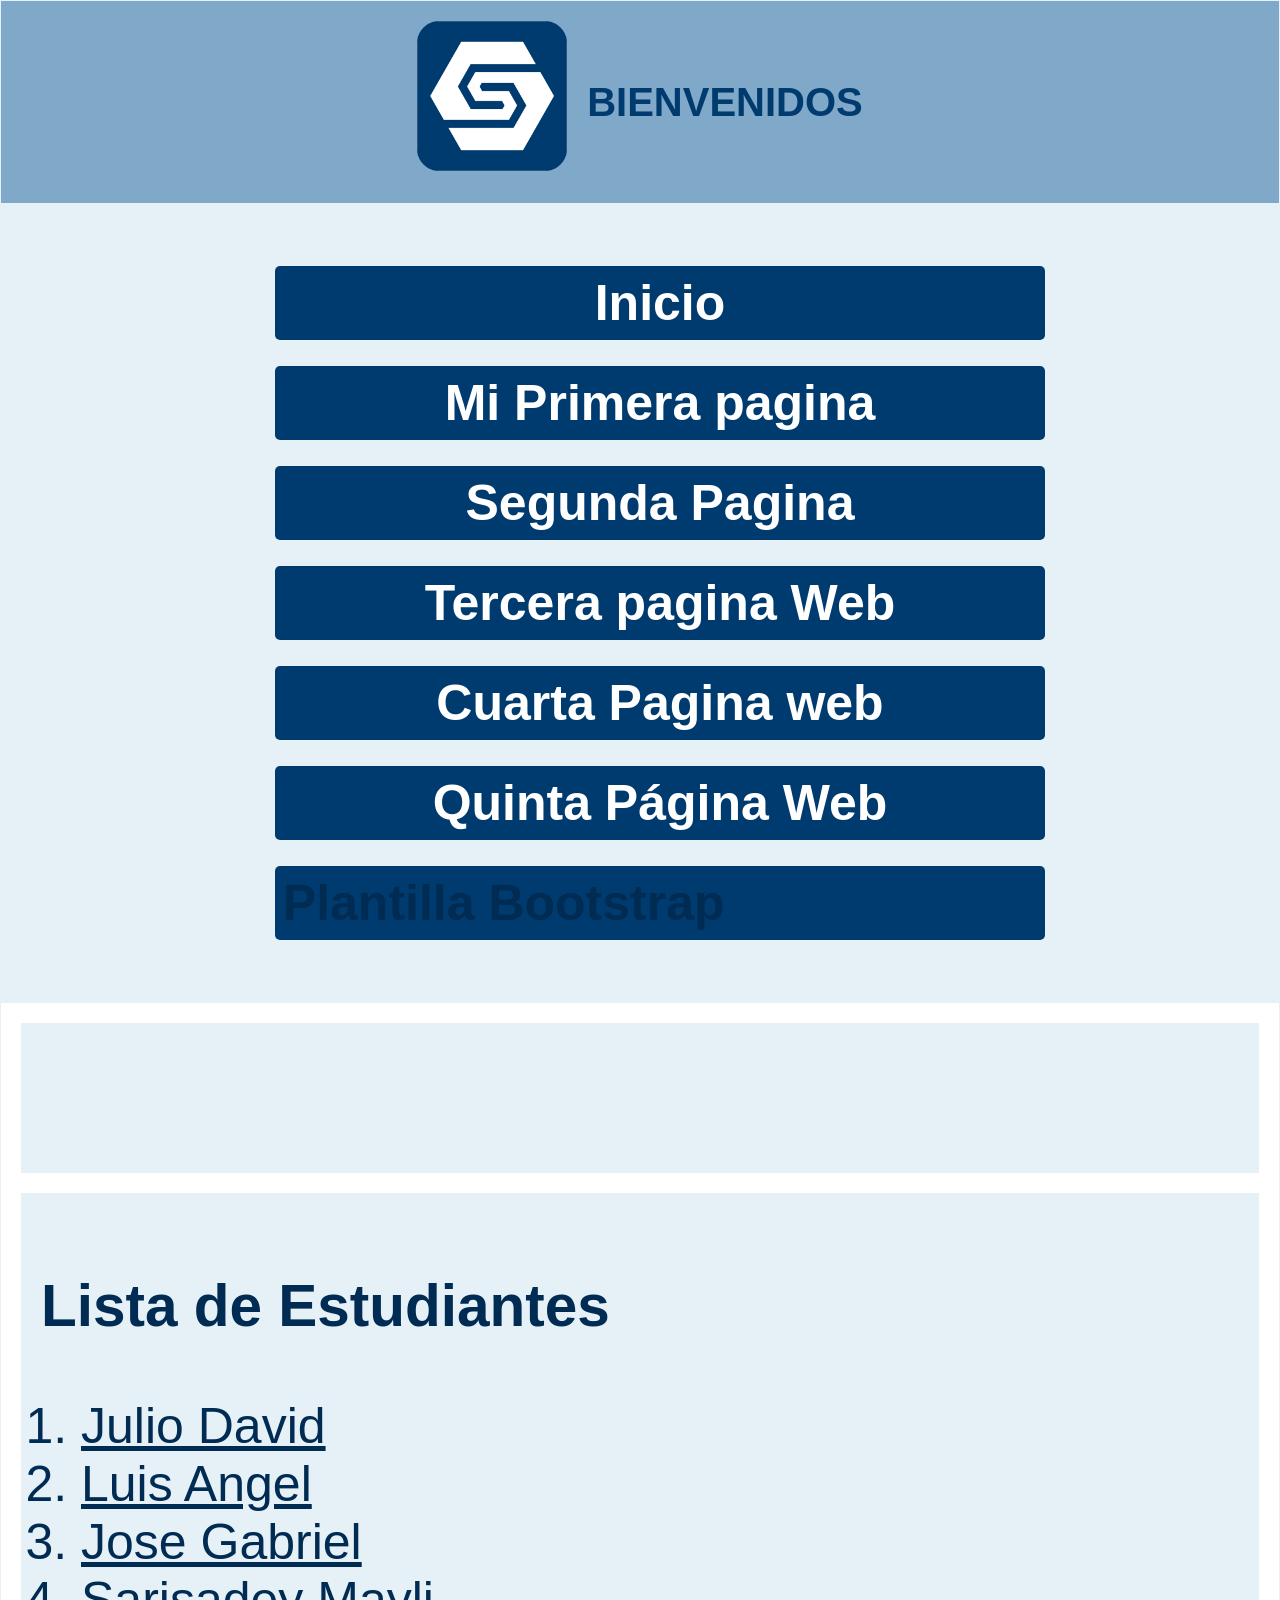
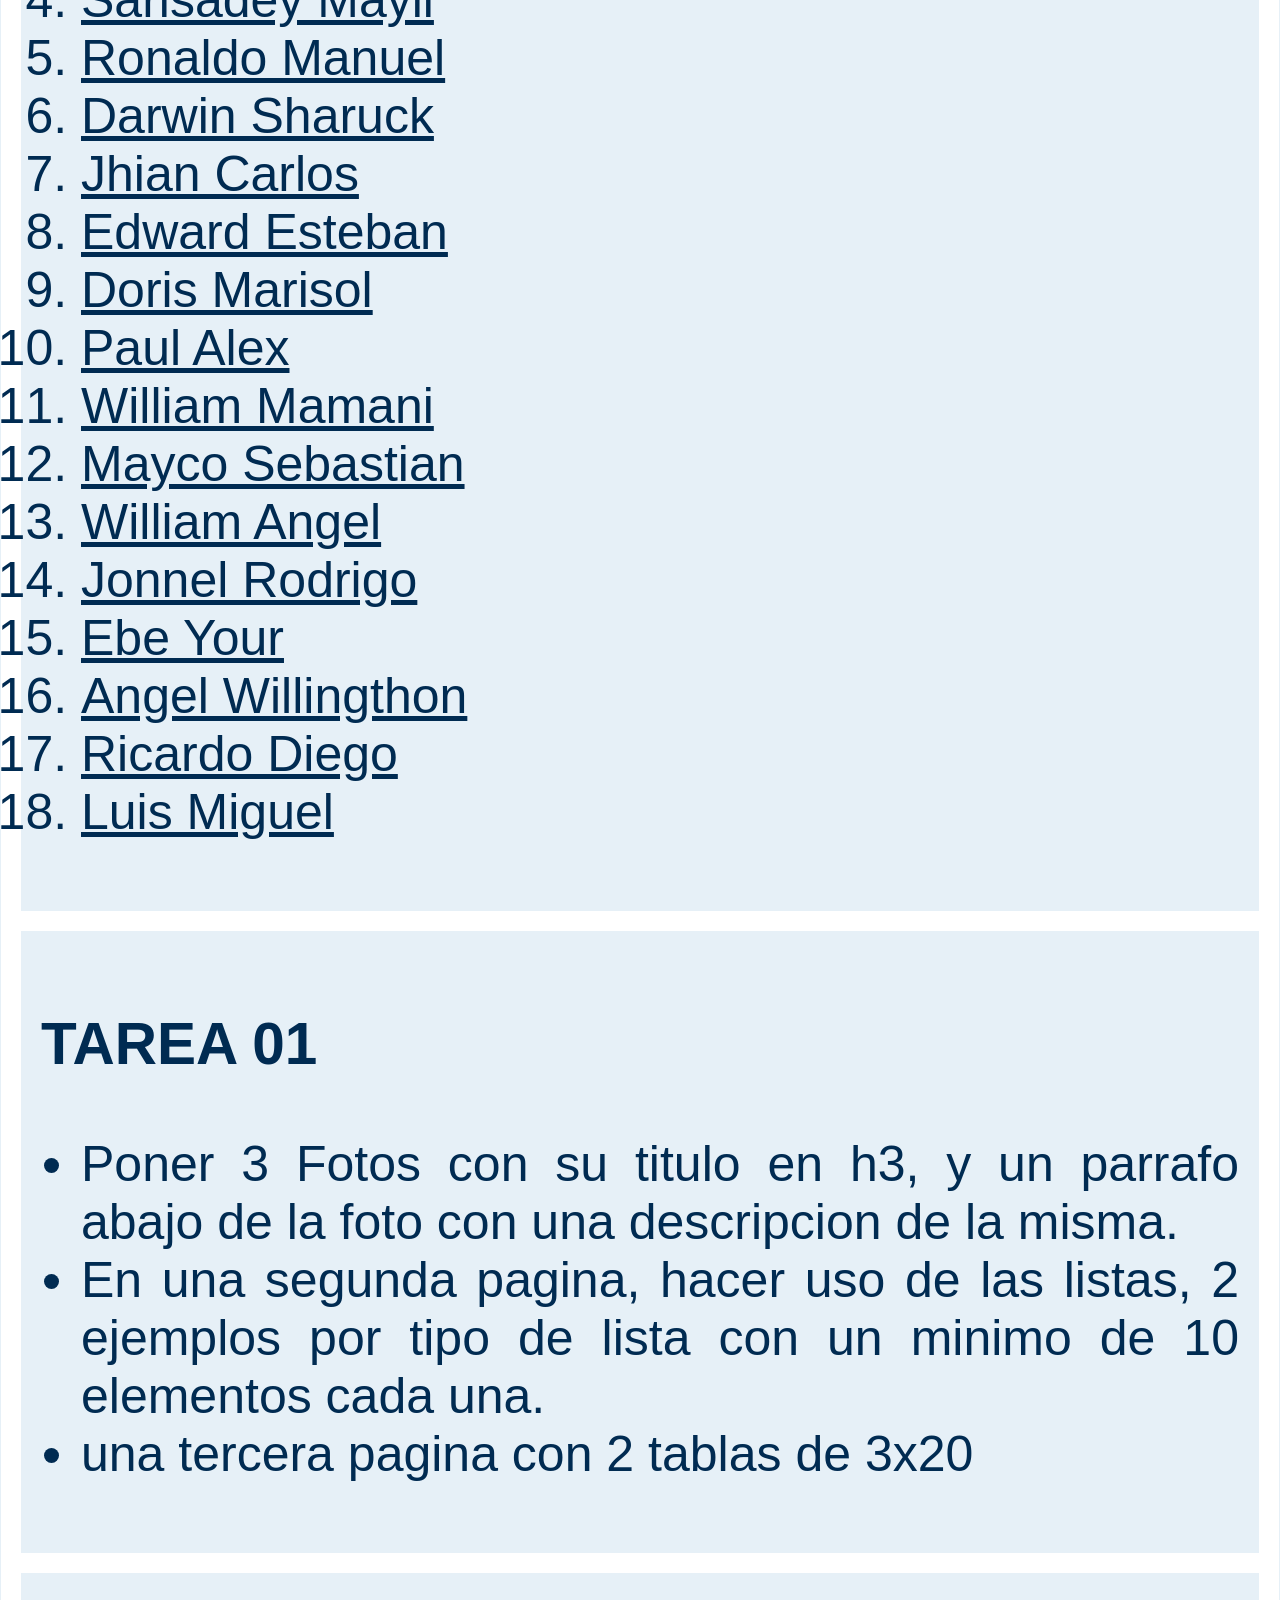
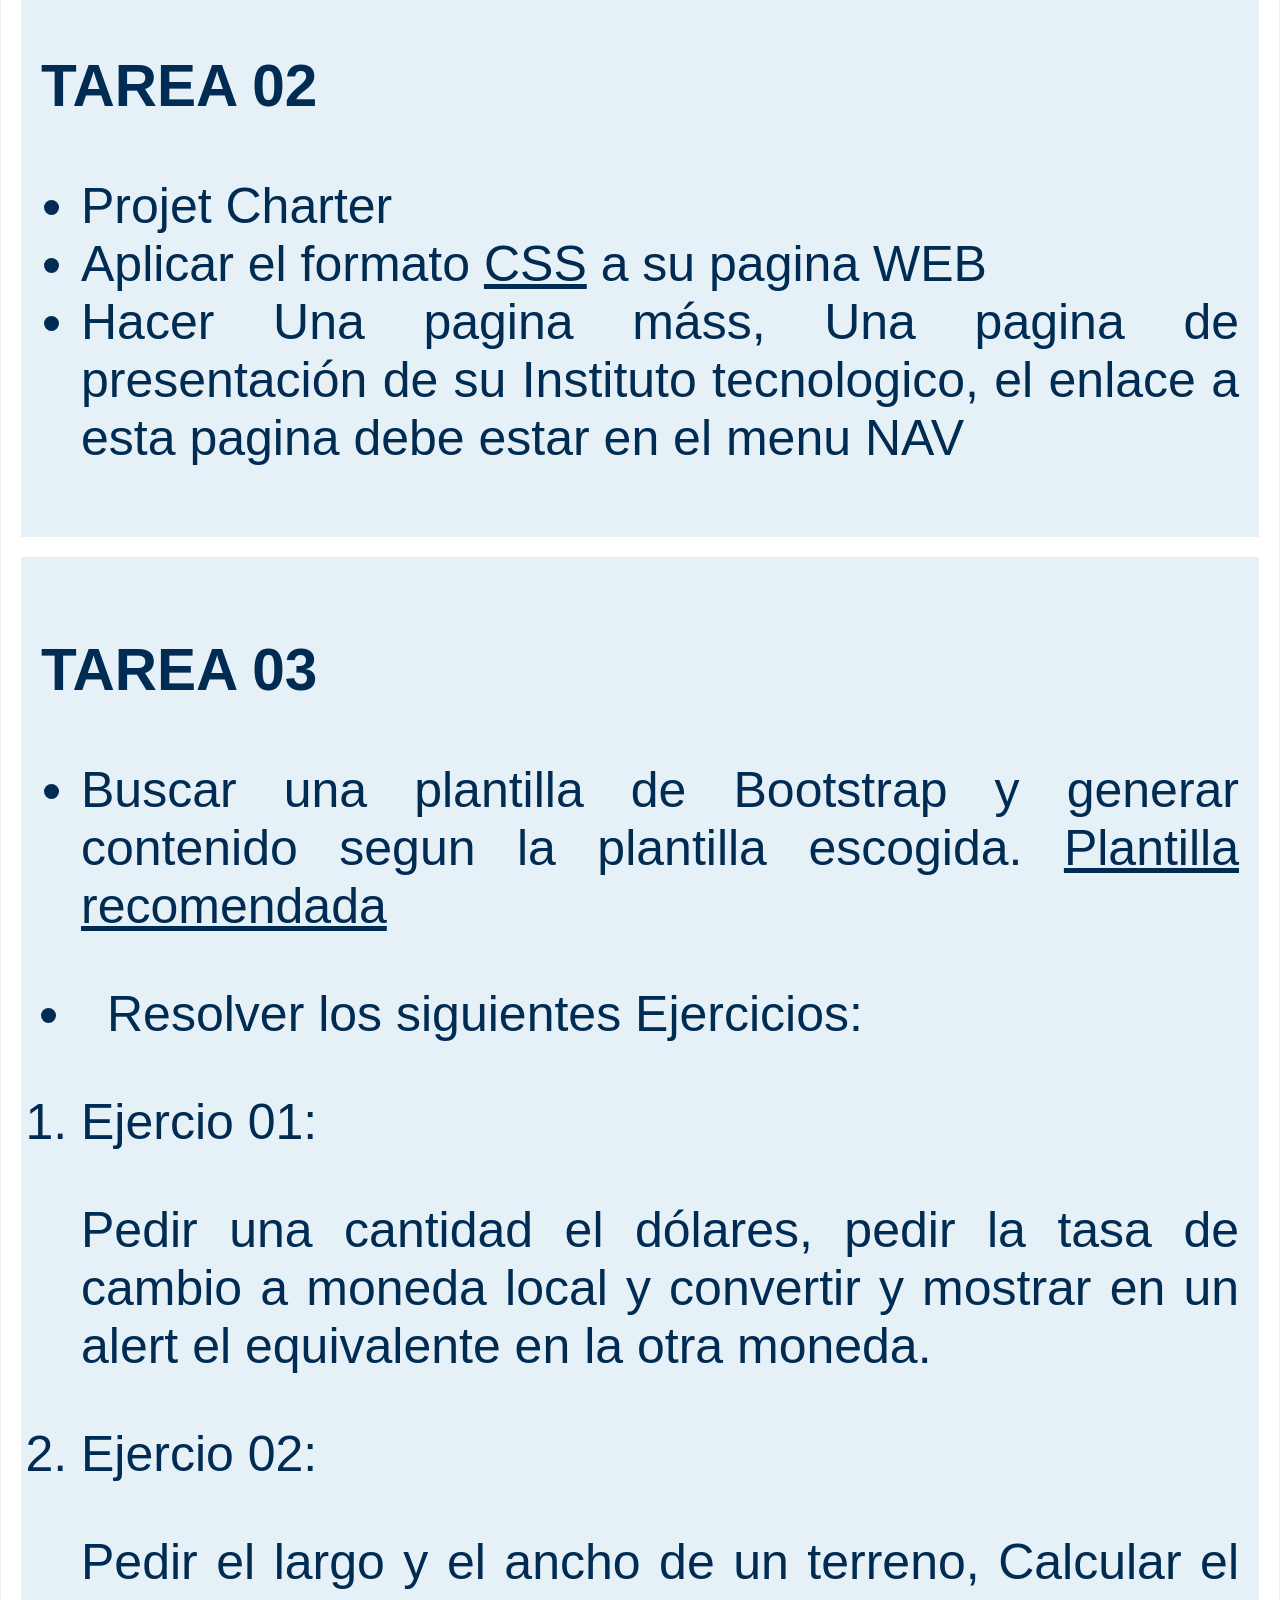
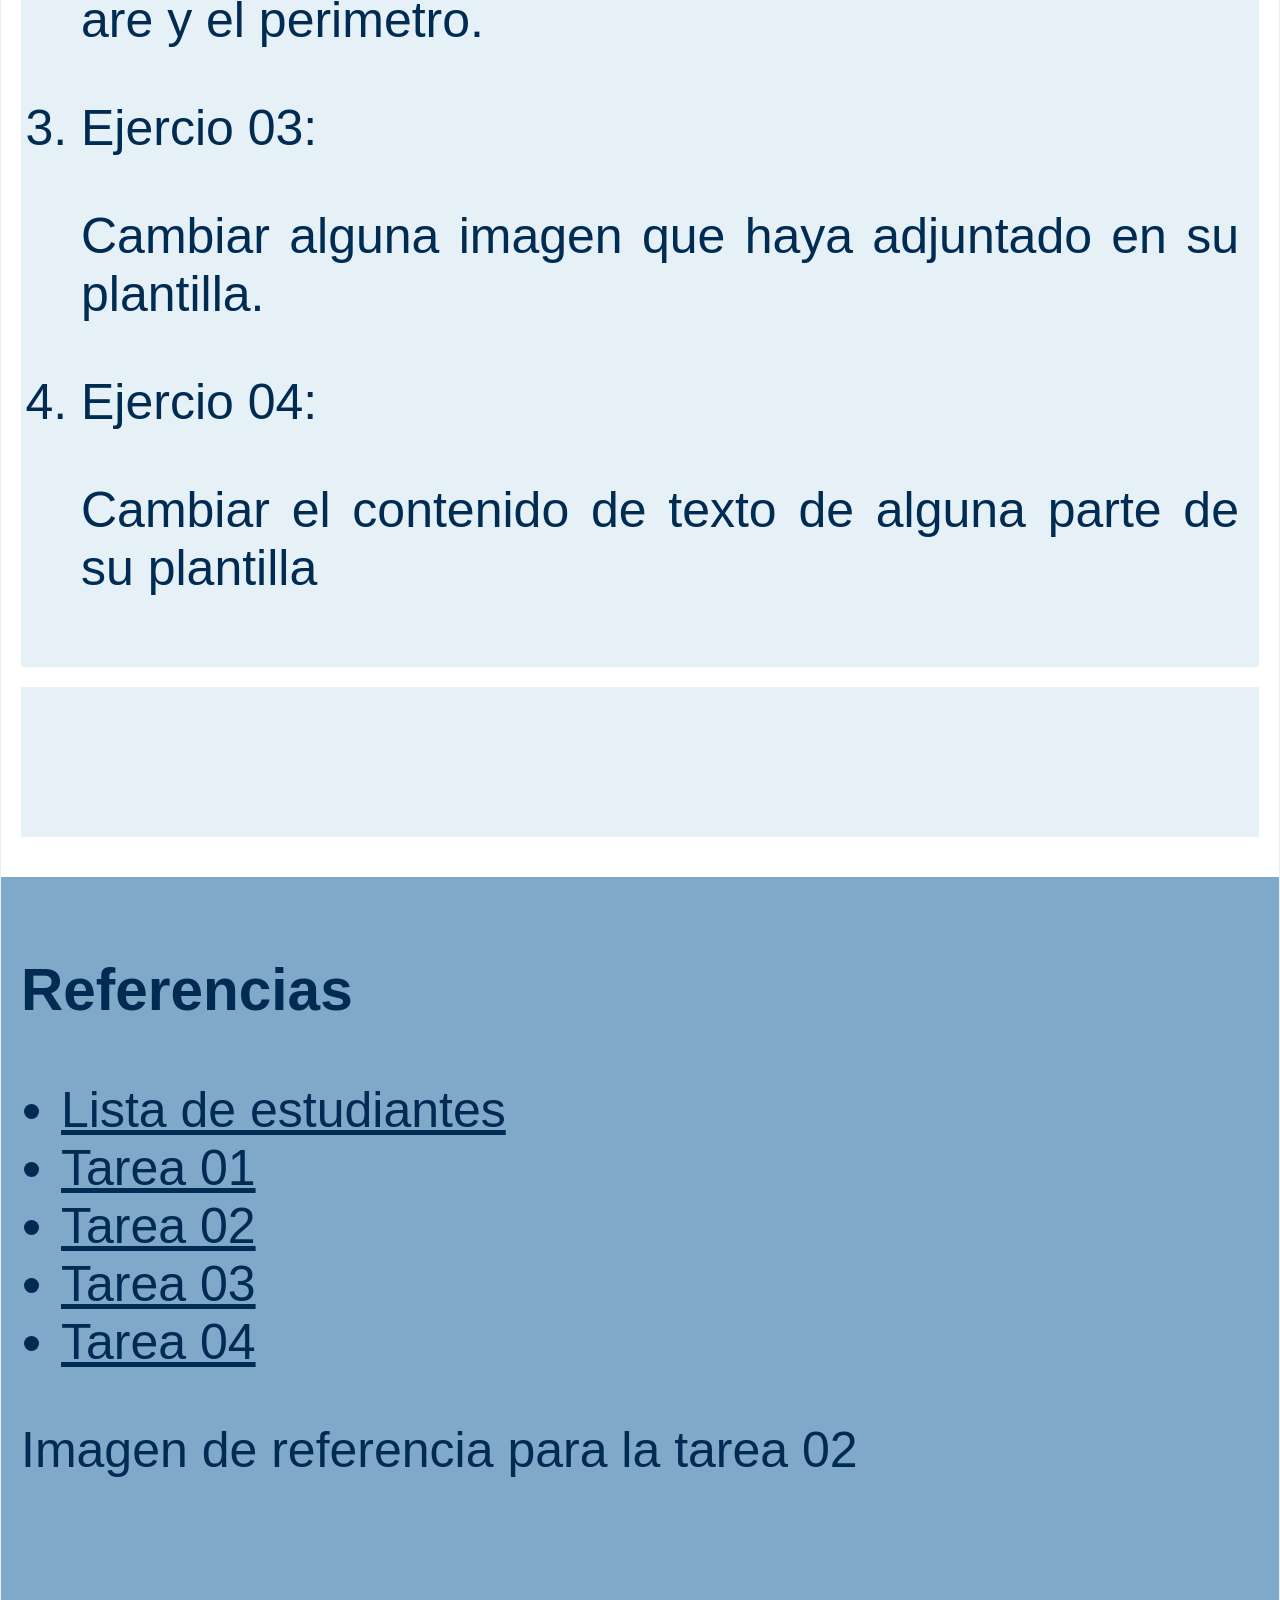
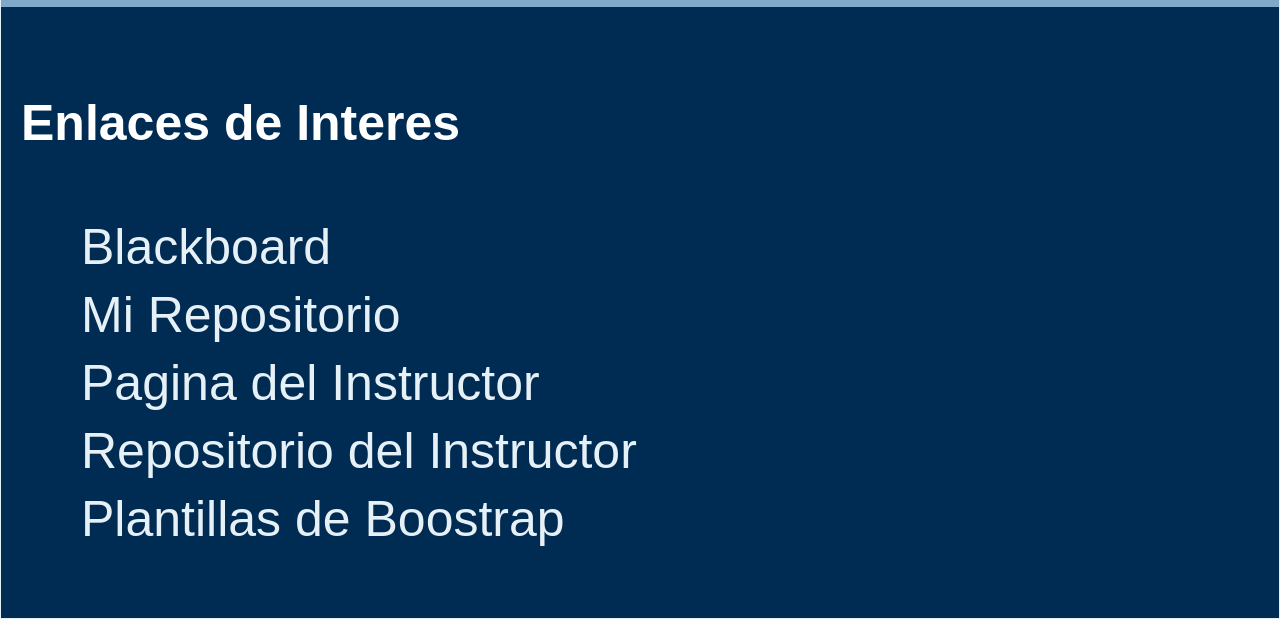
==== commit 7f7ef354: "menu" ====
--- a/index.html
+++ b/index.html
@@ -20,7 +20,8 @@
         <a href="segunda.html"><li>Segunda Pagina</li></a>
         <a href="tercera.html"><li>Tercera pagina Web</li></a>
         <a href="cuarta.html"><li>Cuarta Pagina web</li></a>
-        <a href="tarea3/index.html"><li>Quinta Página Web</li></a>
+        <a href="quinta.html"><li>Quinta Página Web</li></a>
+        <a href="tarea3/index.html">Plantilla Bootstrap</a>
       </ul>
     </nav>
     <main>
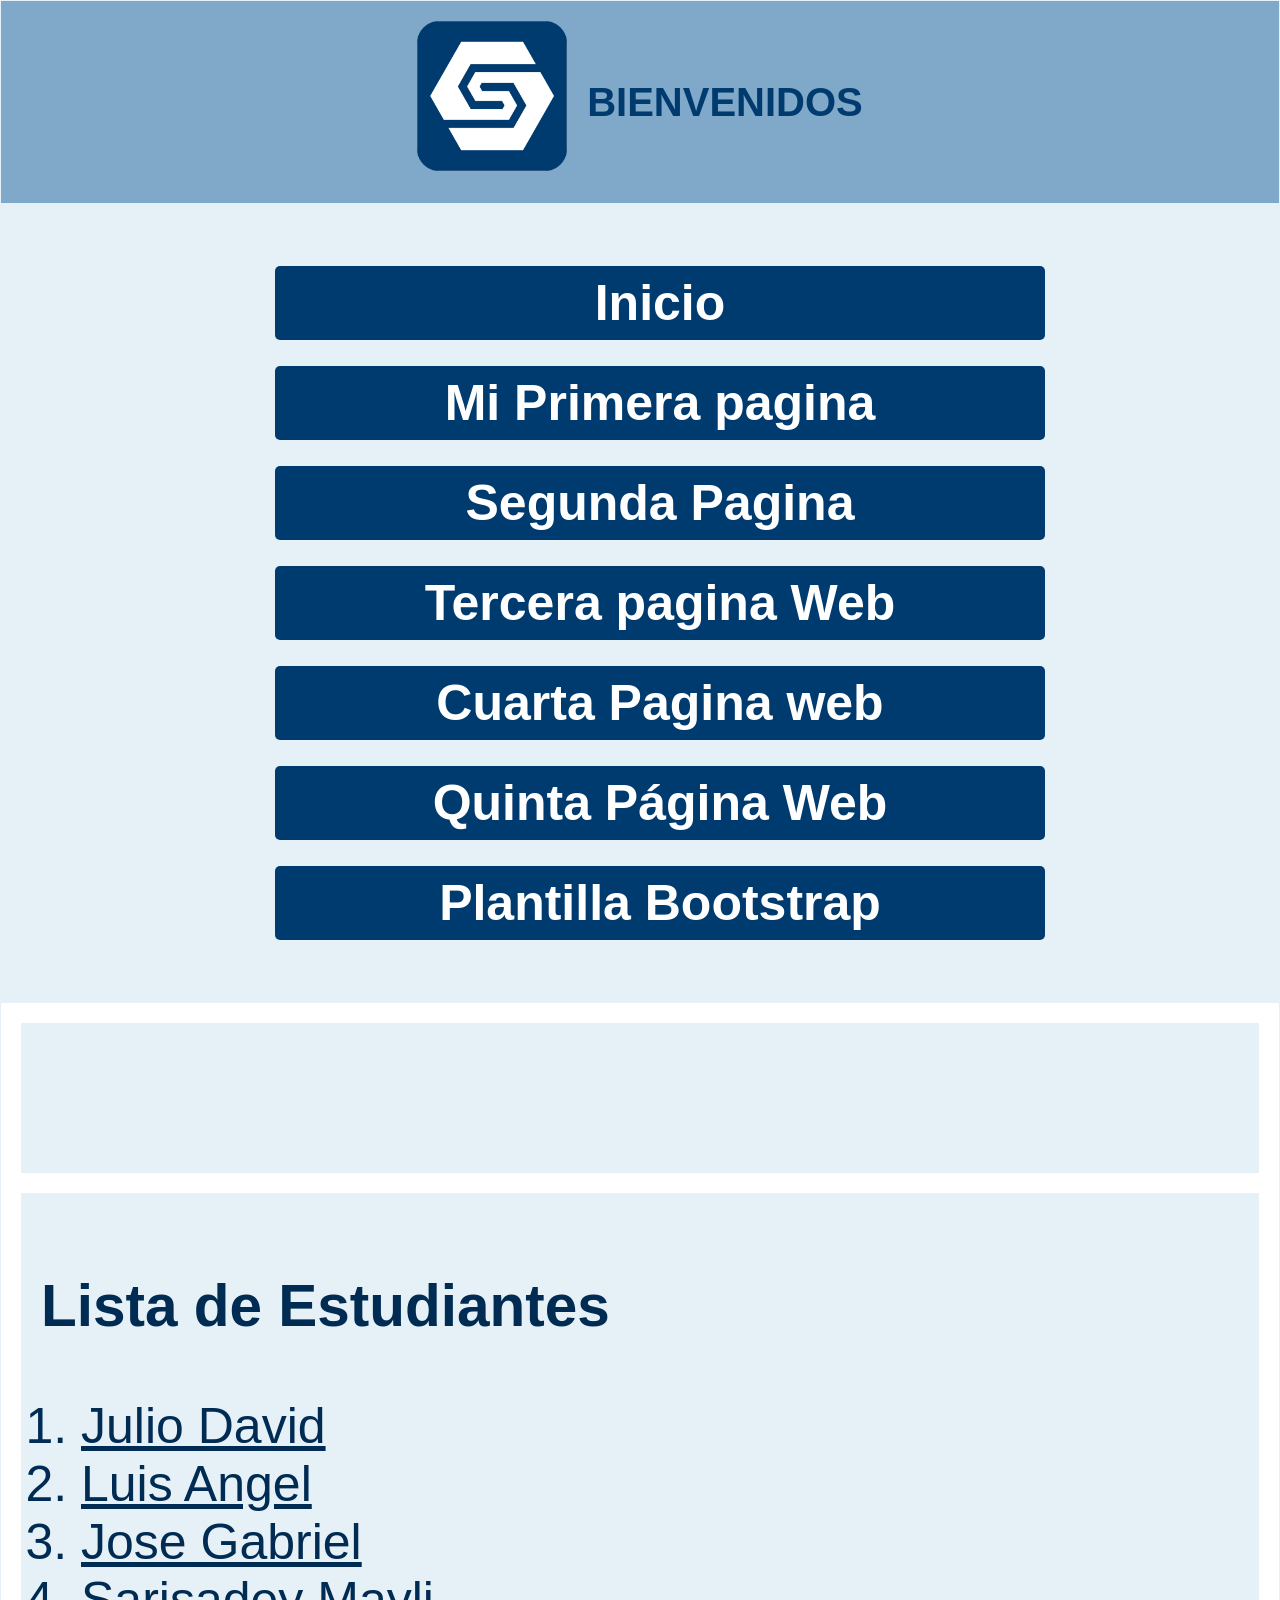
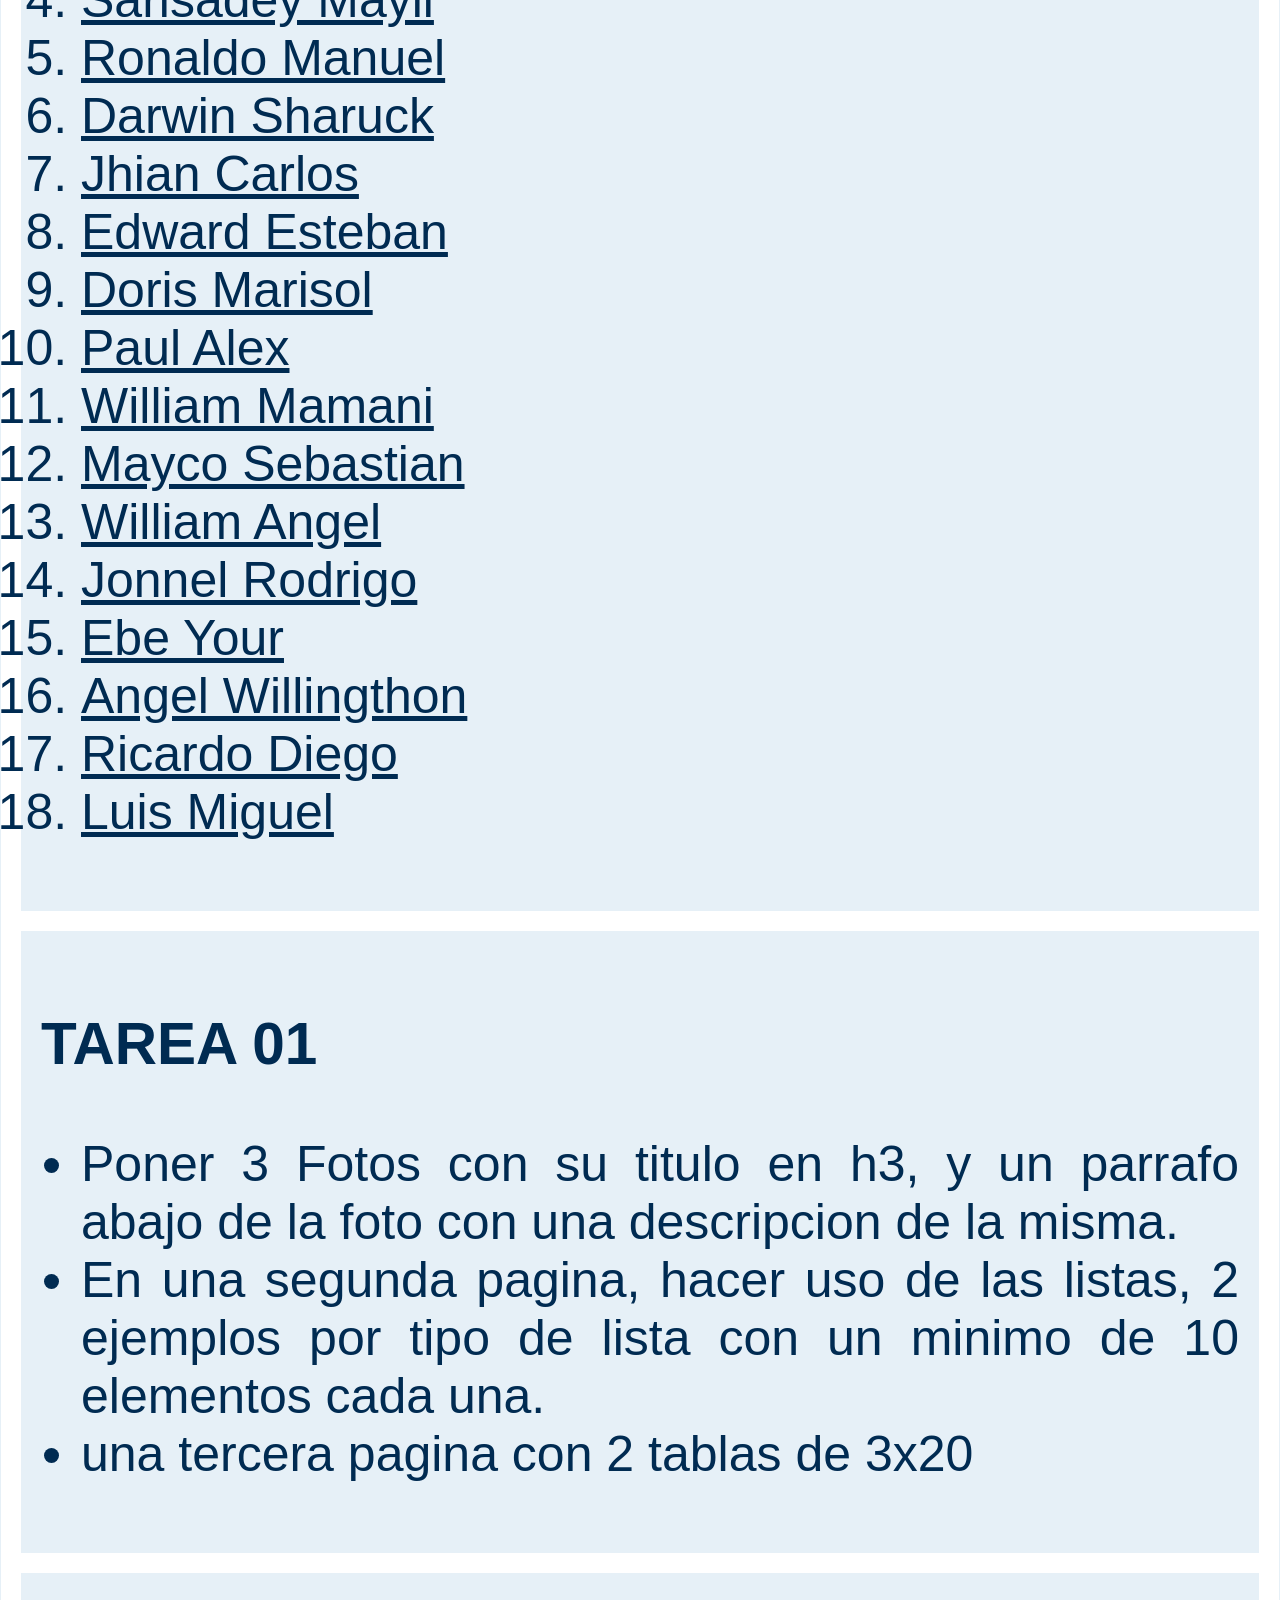
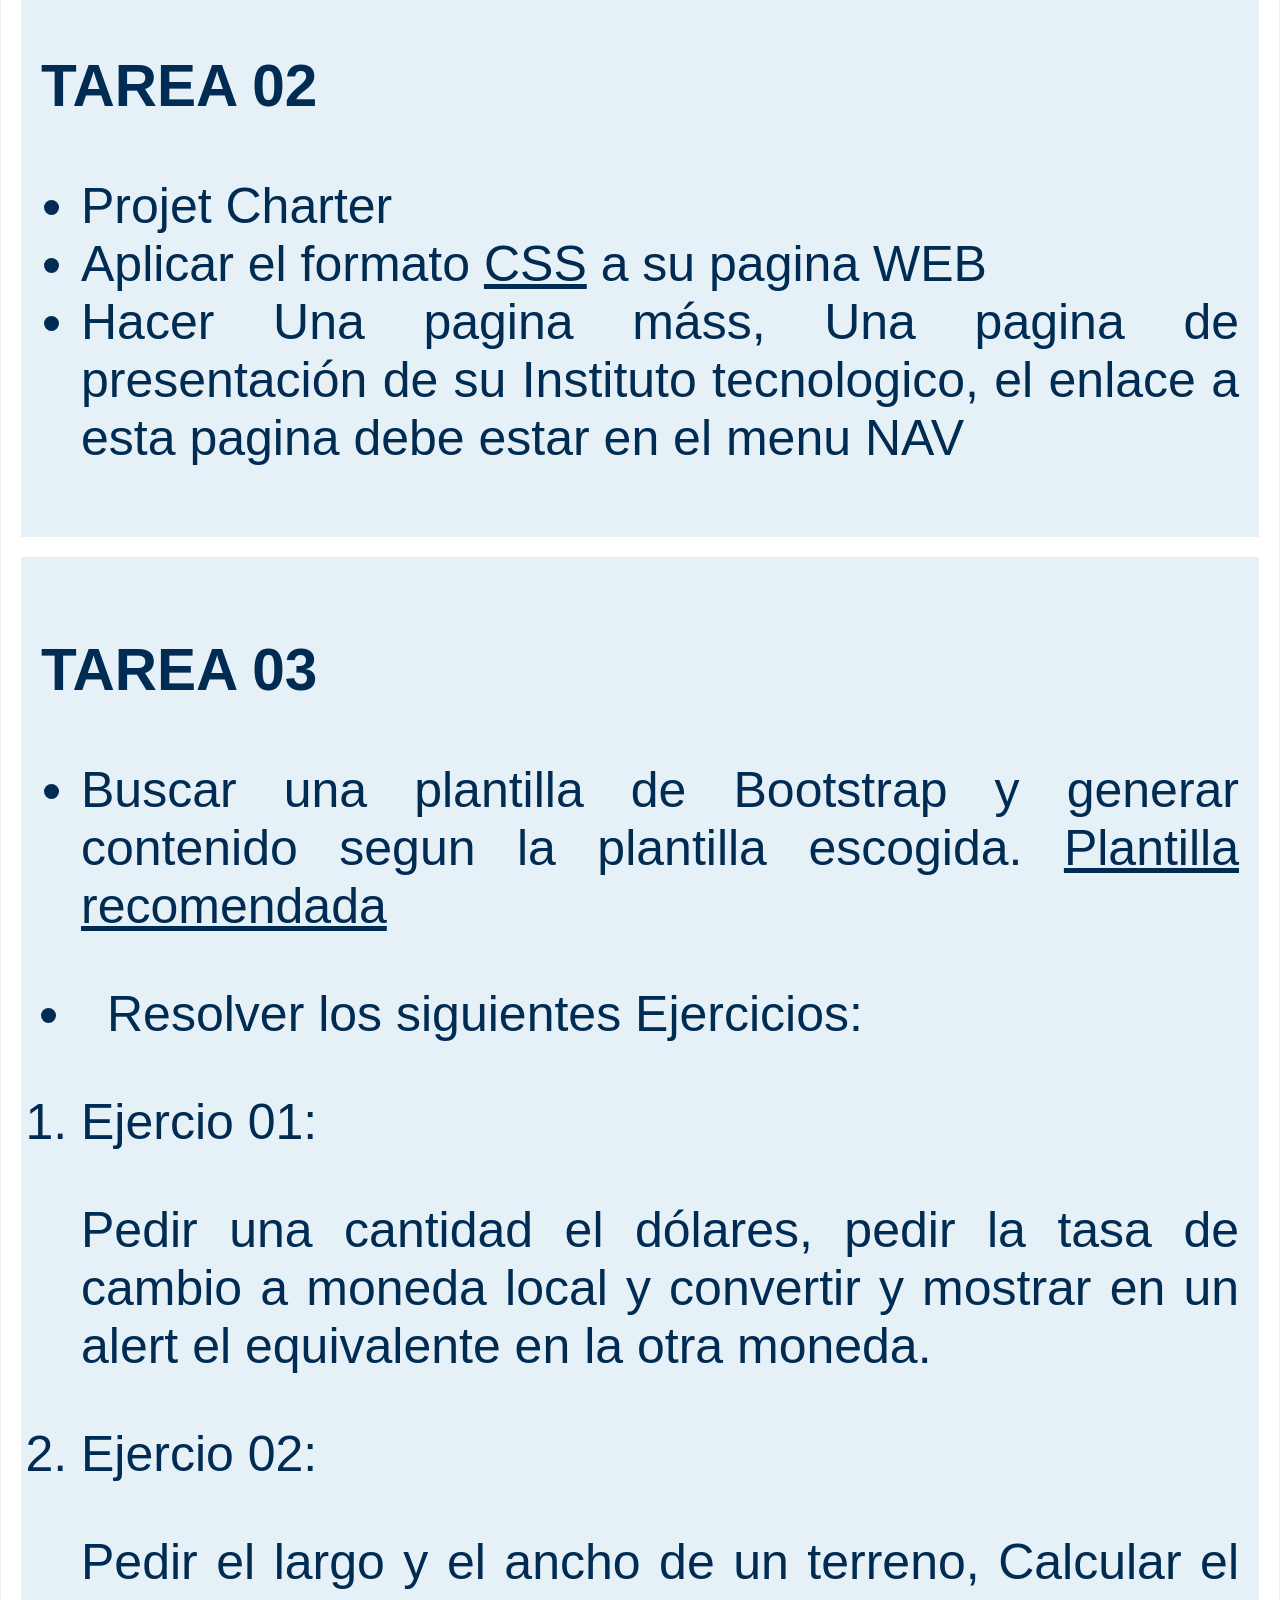
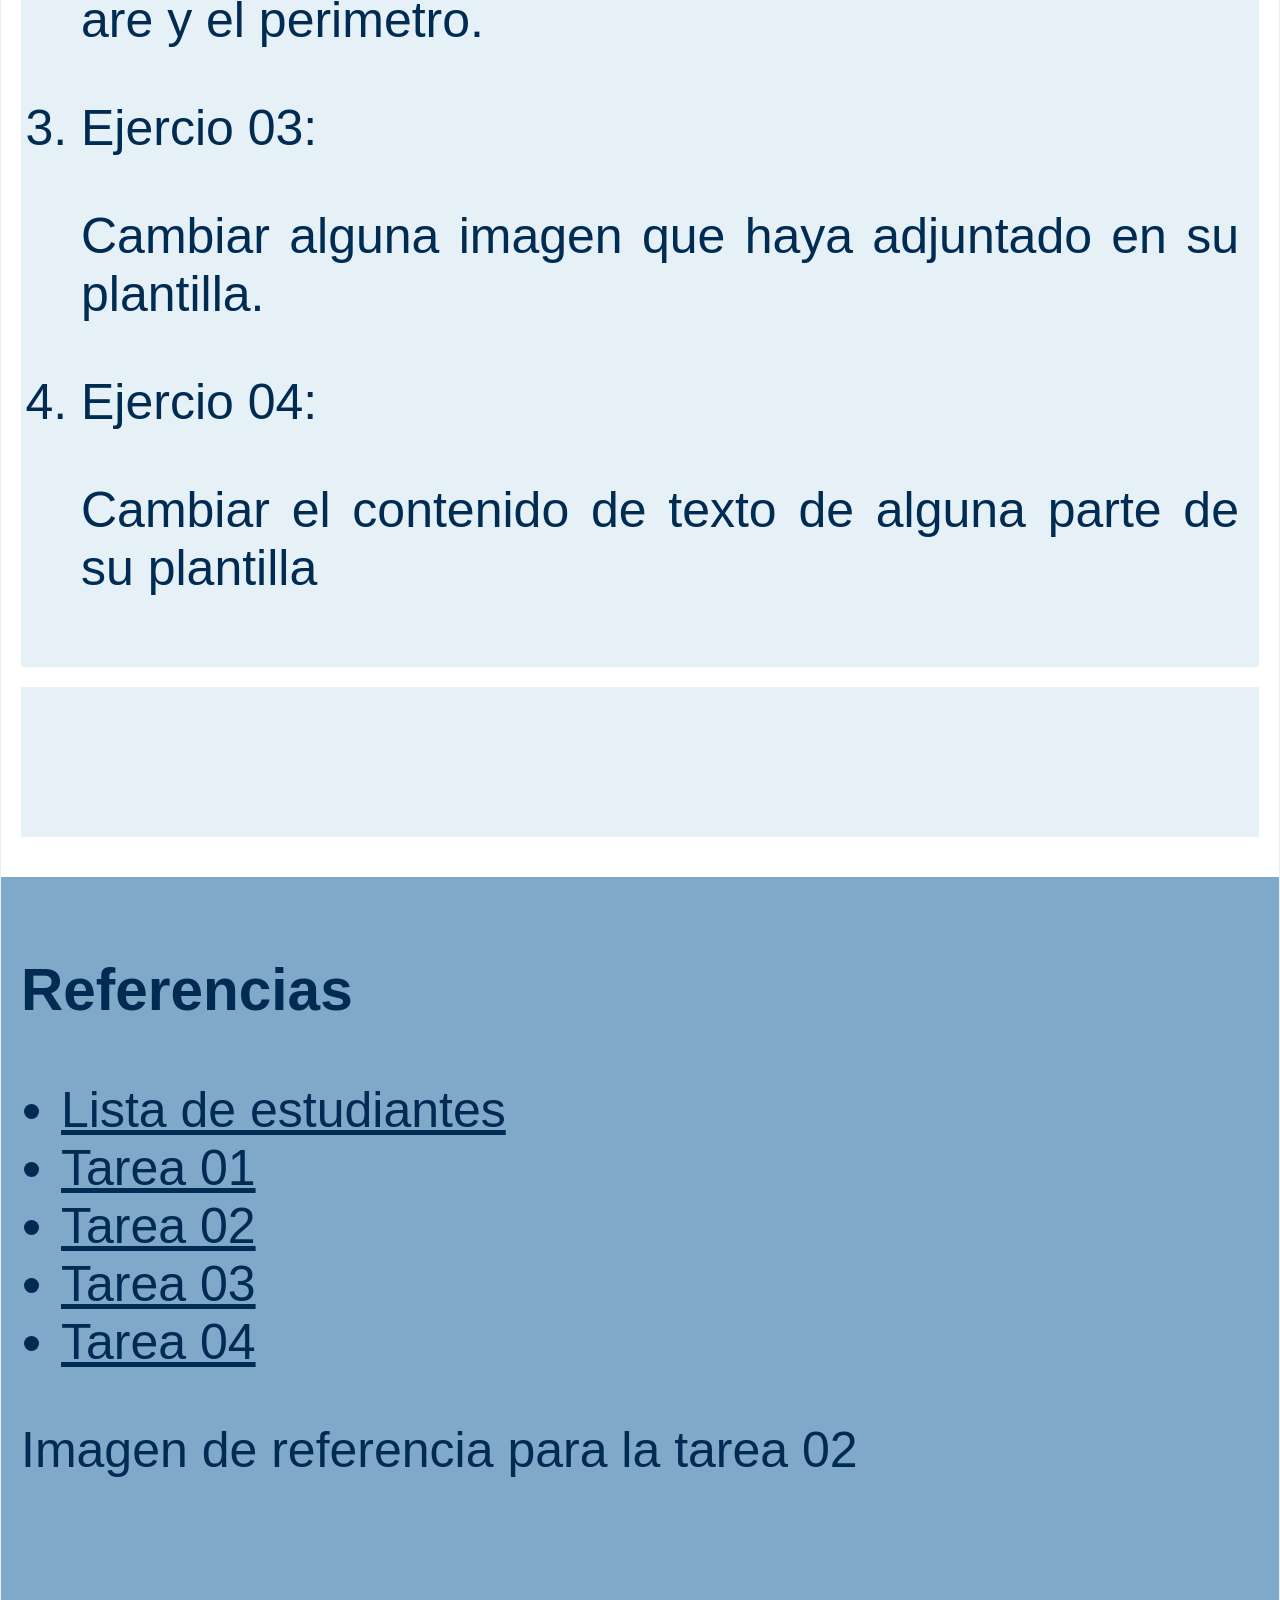
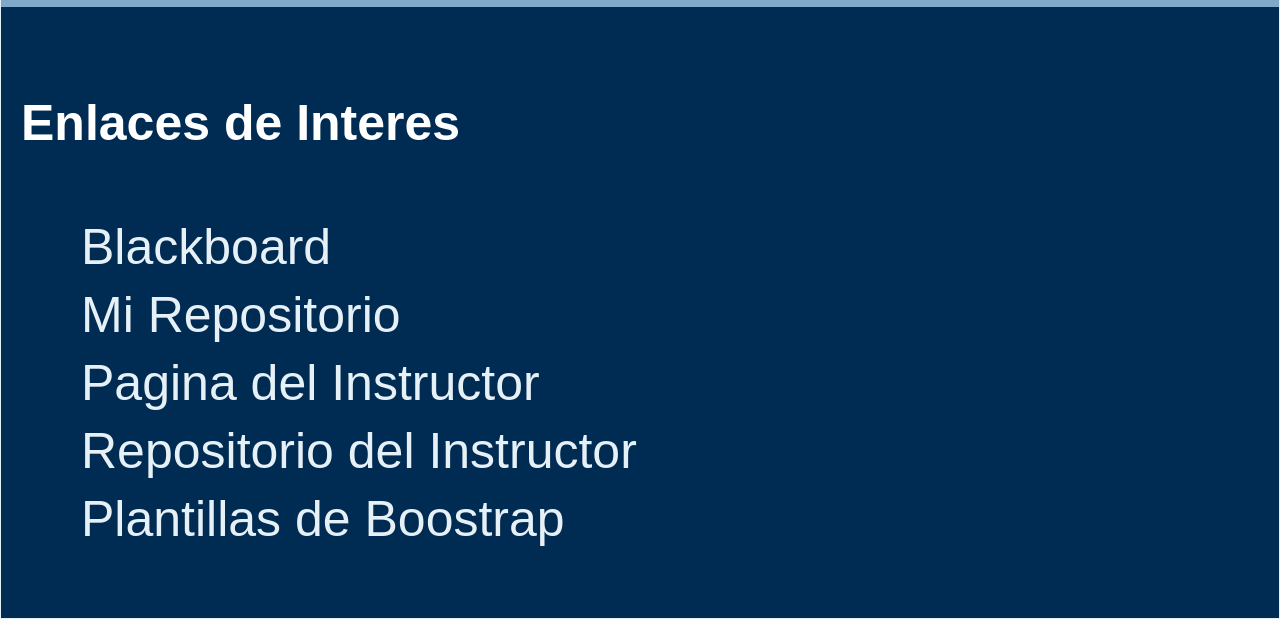
==== commit e0bfd3e0: "meunl i" ====
--- a/index.html
+++ b/index.html
@@ -15,13 +15,13 @@
     </header>
     <nav>
       <ul>
-        <a href="index.html"><li>Inicio</li></a>
+           <a href="index.html"><li>Inicio</li></a>
         <a href="miPaginaWeb.html"><li>Mi Primera pagina</li></a>
         <a href="segunda.html"><li>Segunda Pagina</li></a>
         <a href="tercera.html"><li>Tercera pagina Web</li></a>
         <a href="cuarta.html"><li>Cuarta Pagina web</li></a>
         <a href="quinta.html"><li>Quinta Página Web</li></a>
-        <a href="tarea3/index.html">Plantilla Bootstrap</a>
+        <a href="tarea3/index.html"><li>Plantilla Bootstrap</li></a>
       </ul>
     </nav>
     <main>
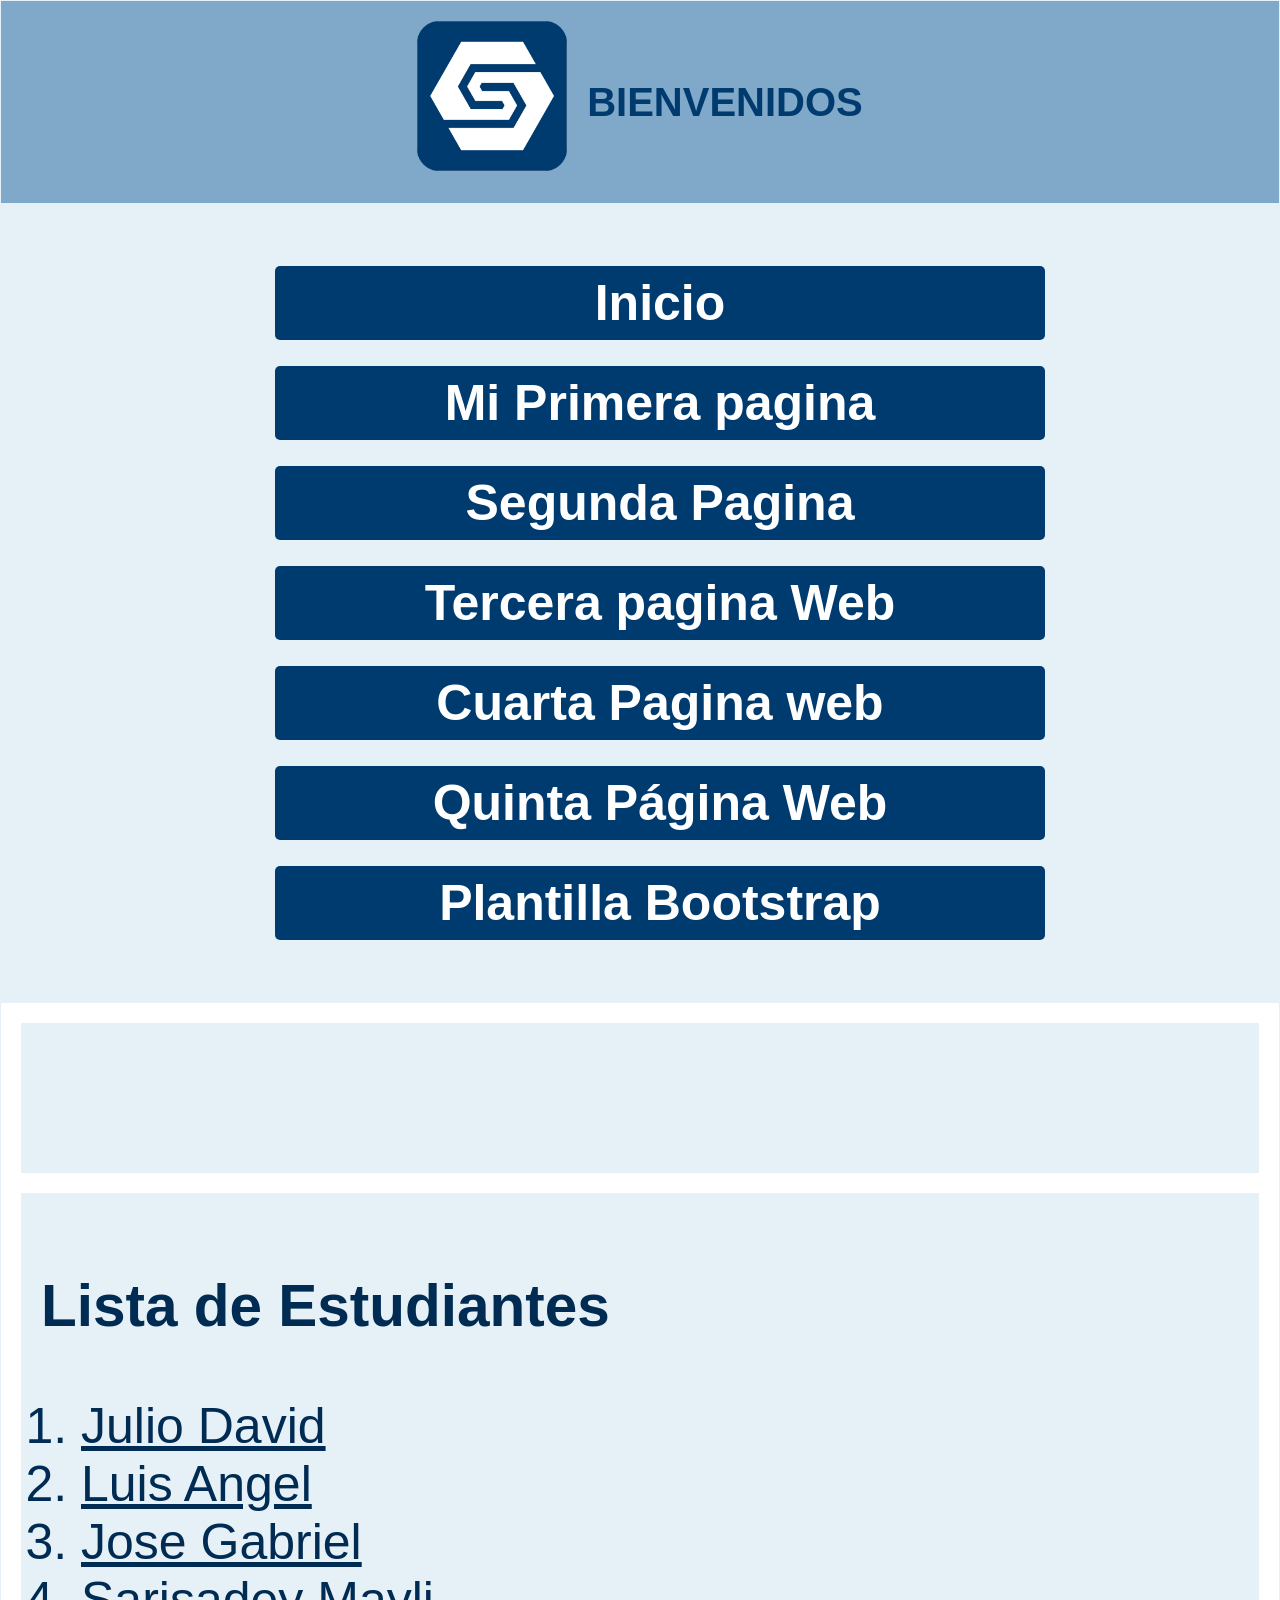
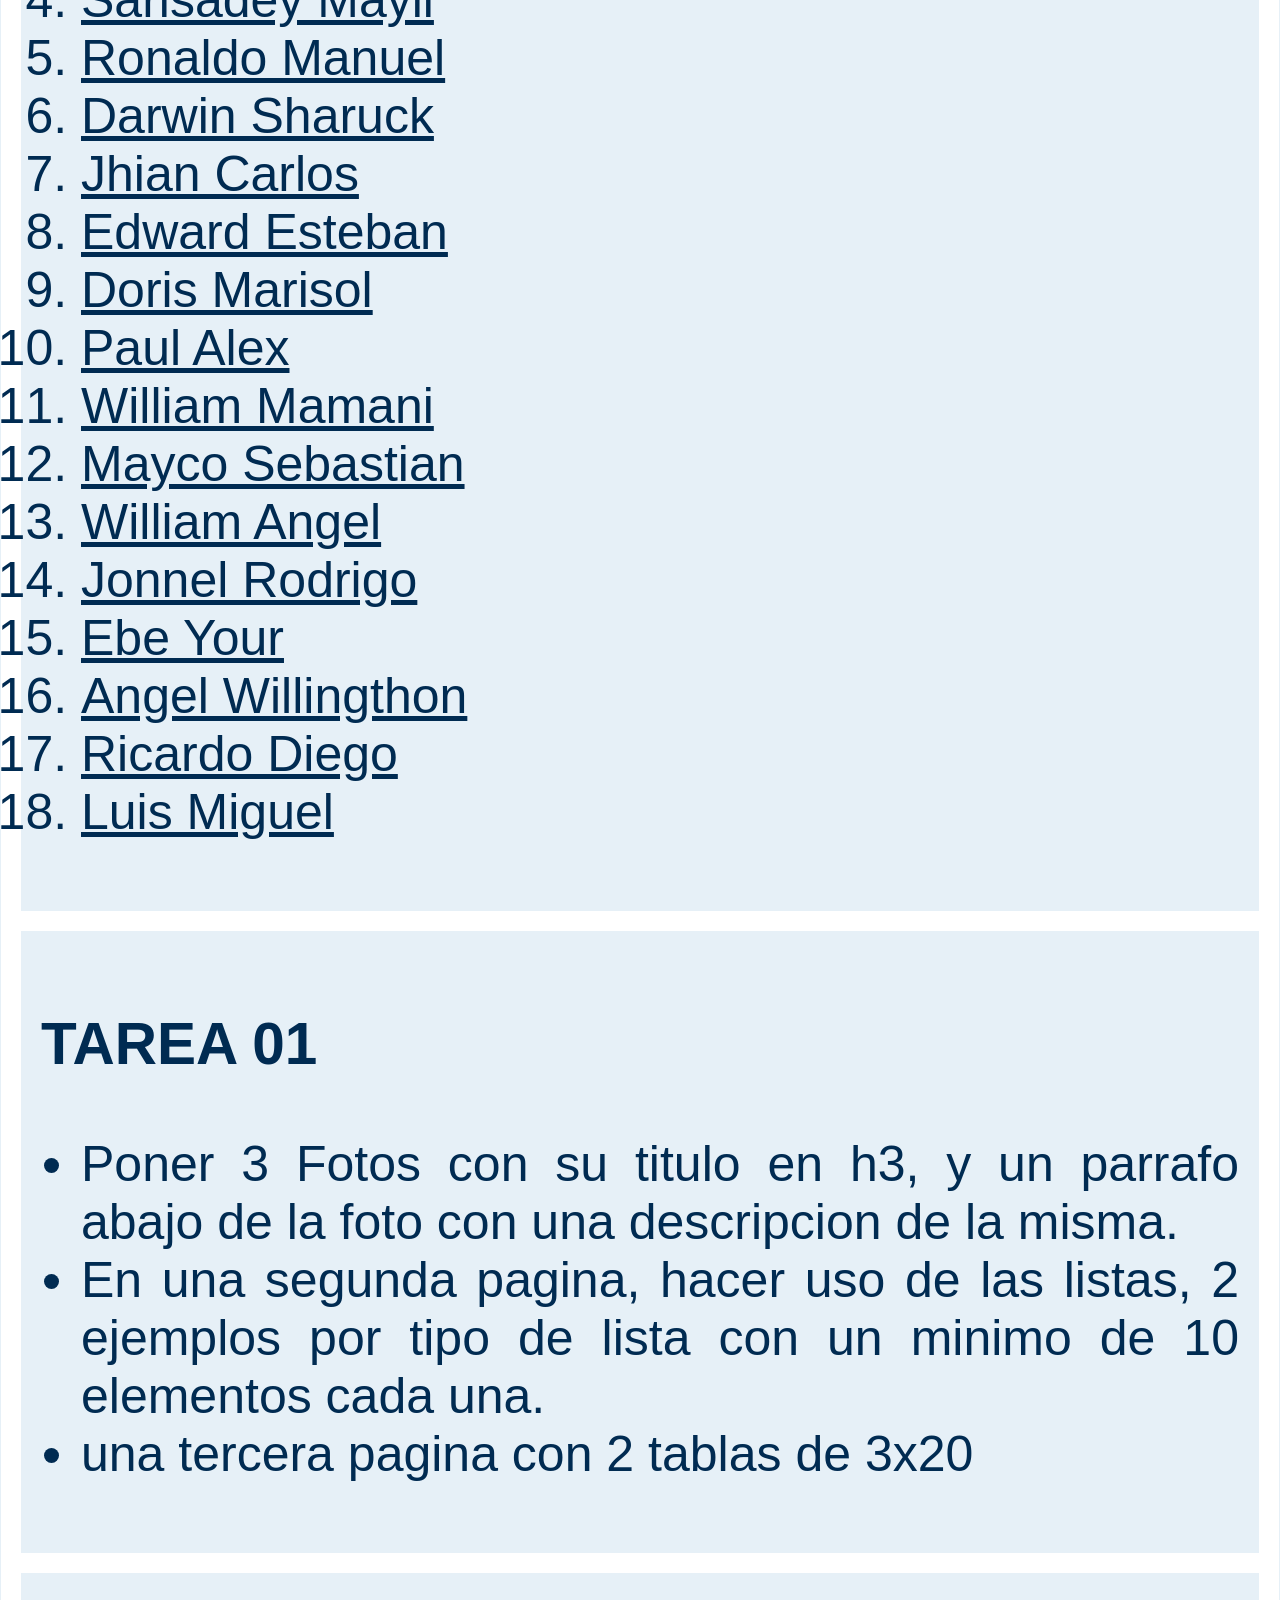
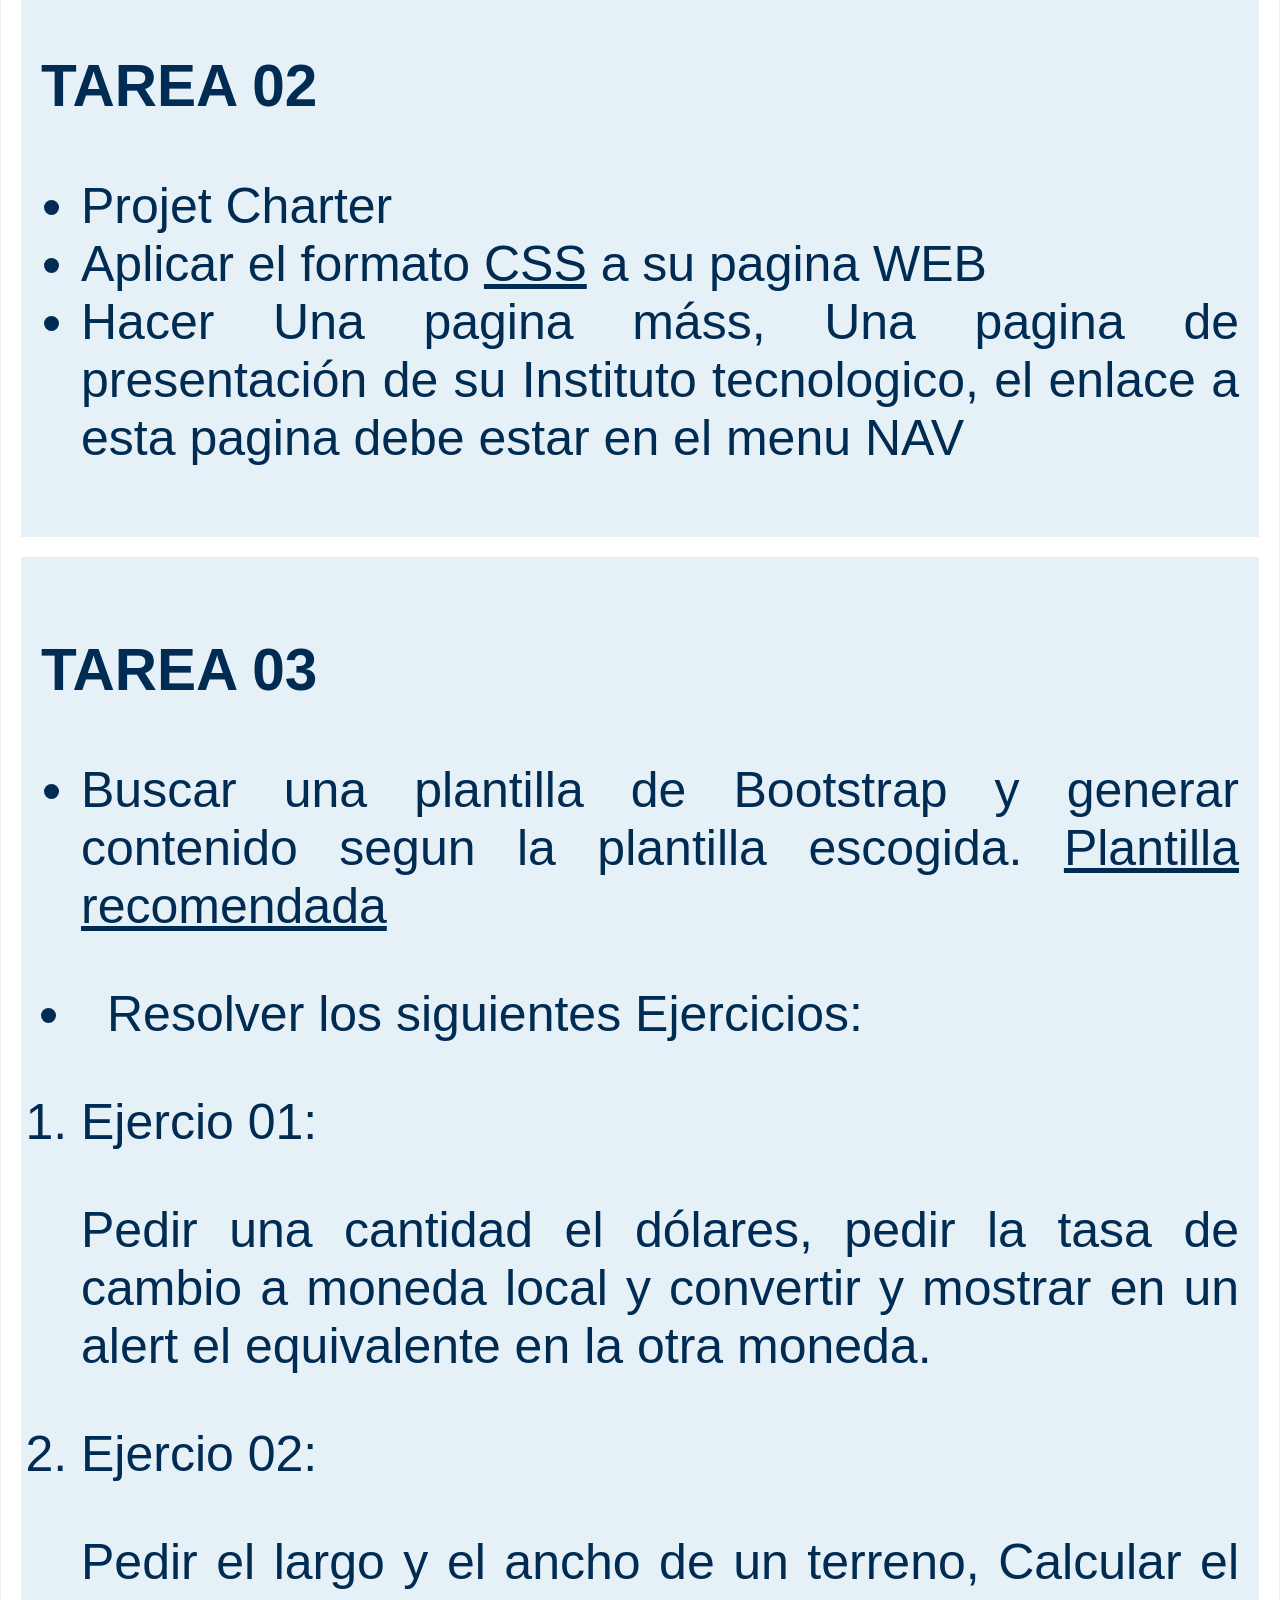
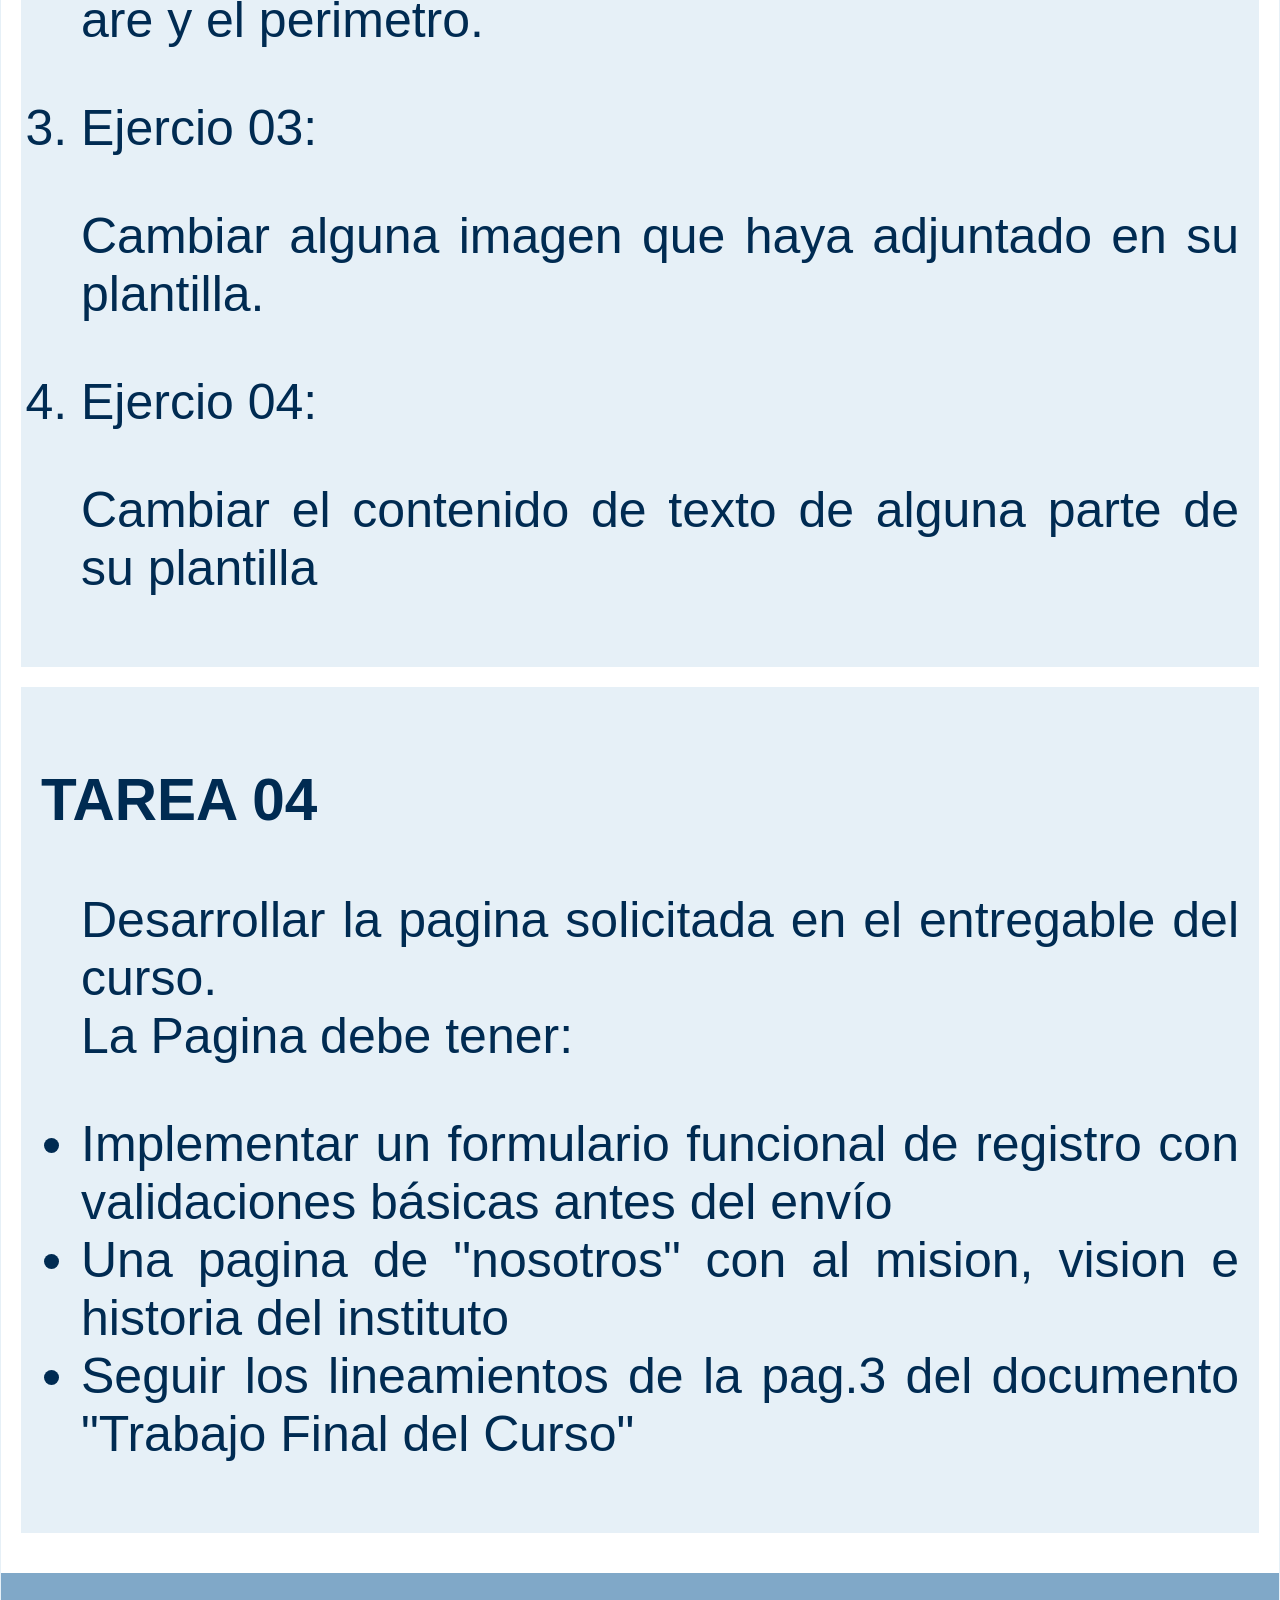
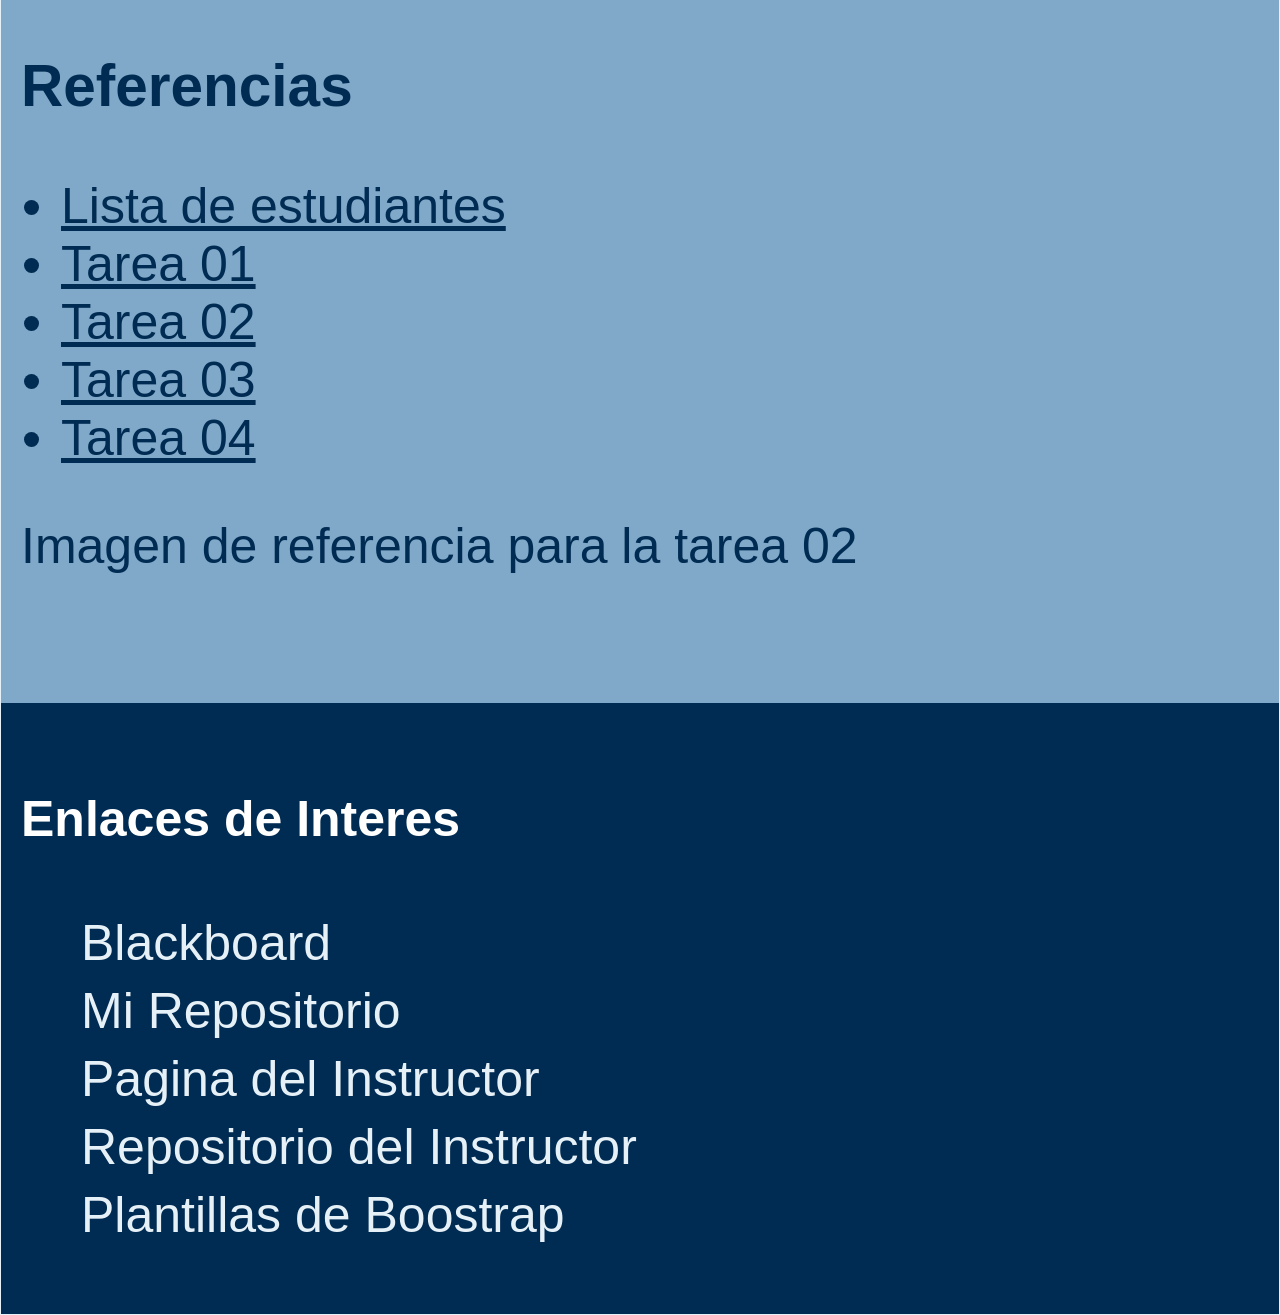
==== commit a6468054: "tarea 04" ====
--- a/index.html
+++ b/index.html
@@ -87,7 +87,17 @@
             </ol>
         </article>
         <article id="tarea04">
-
+          <h3>TAREA 04</h3>
+          <ul>
+            <p>
+            Desarrollar la pagina solicitada en el entregable del curso.
+            <br>
+            La Pagina debe tener:
+           </p>
+            <li>Implementar un formulario funcional de registro con validaciones básicas antes del envío</li>
+            <li>Una pagina de "nosotros" con al mision, vision e historia del instituto</li>
+            <li>Seguir los lineamientos de la pag.3 del documento "Trabajo Final del Curso"</li>
+          </ul>
         </article>
       </section>
     </main>
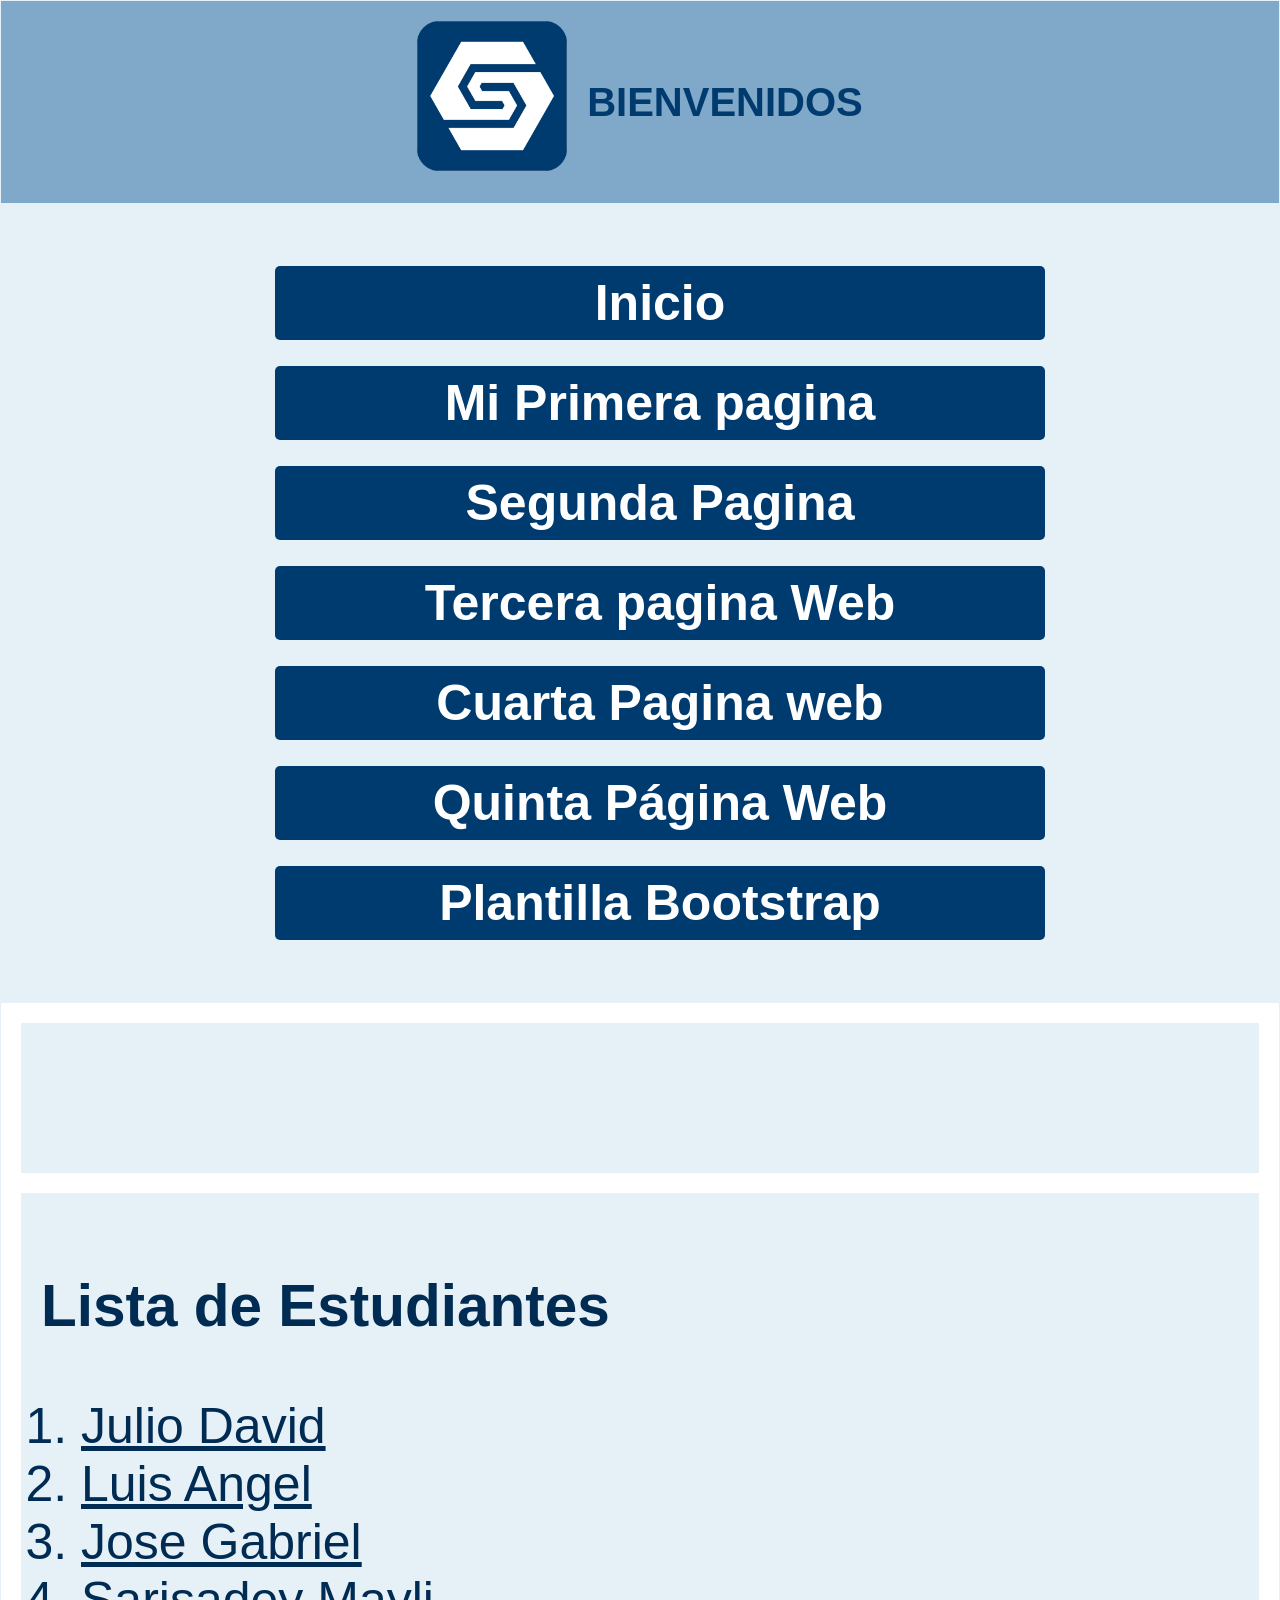
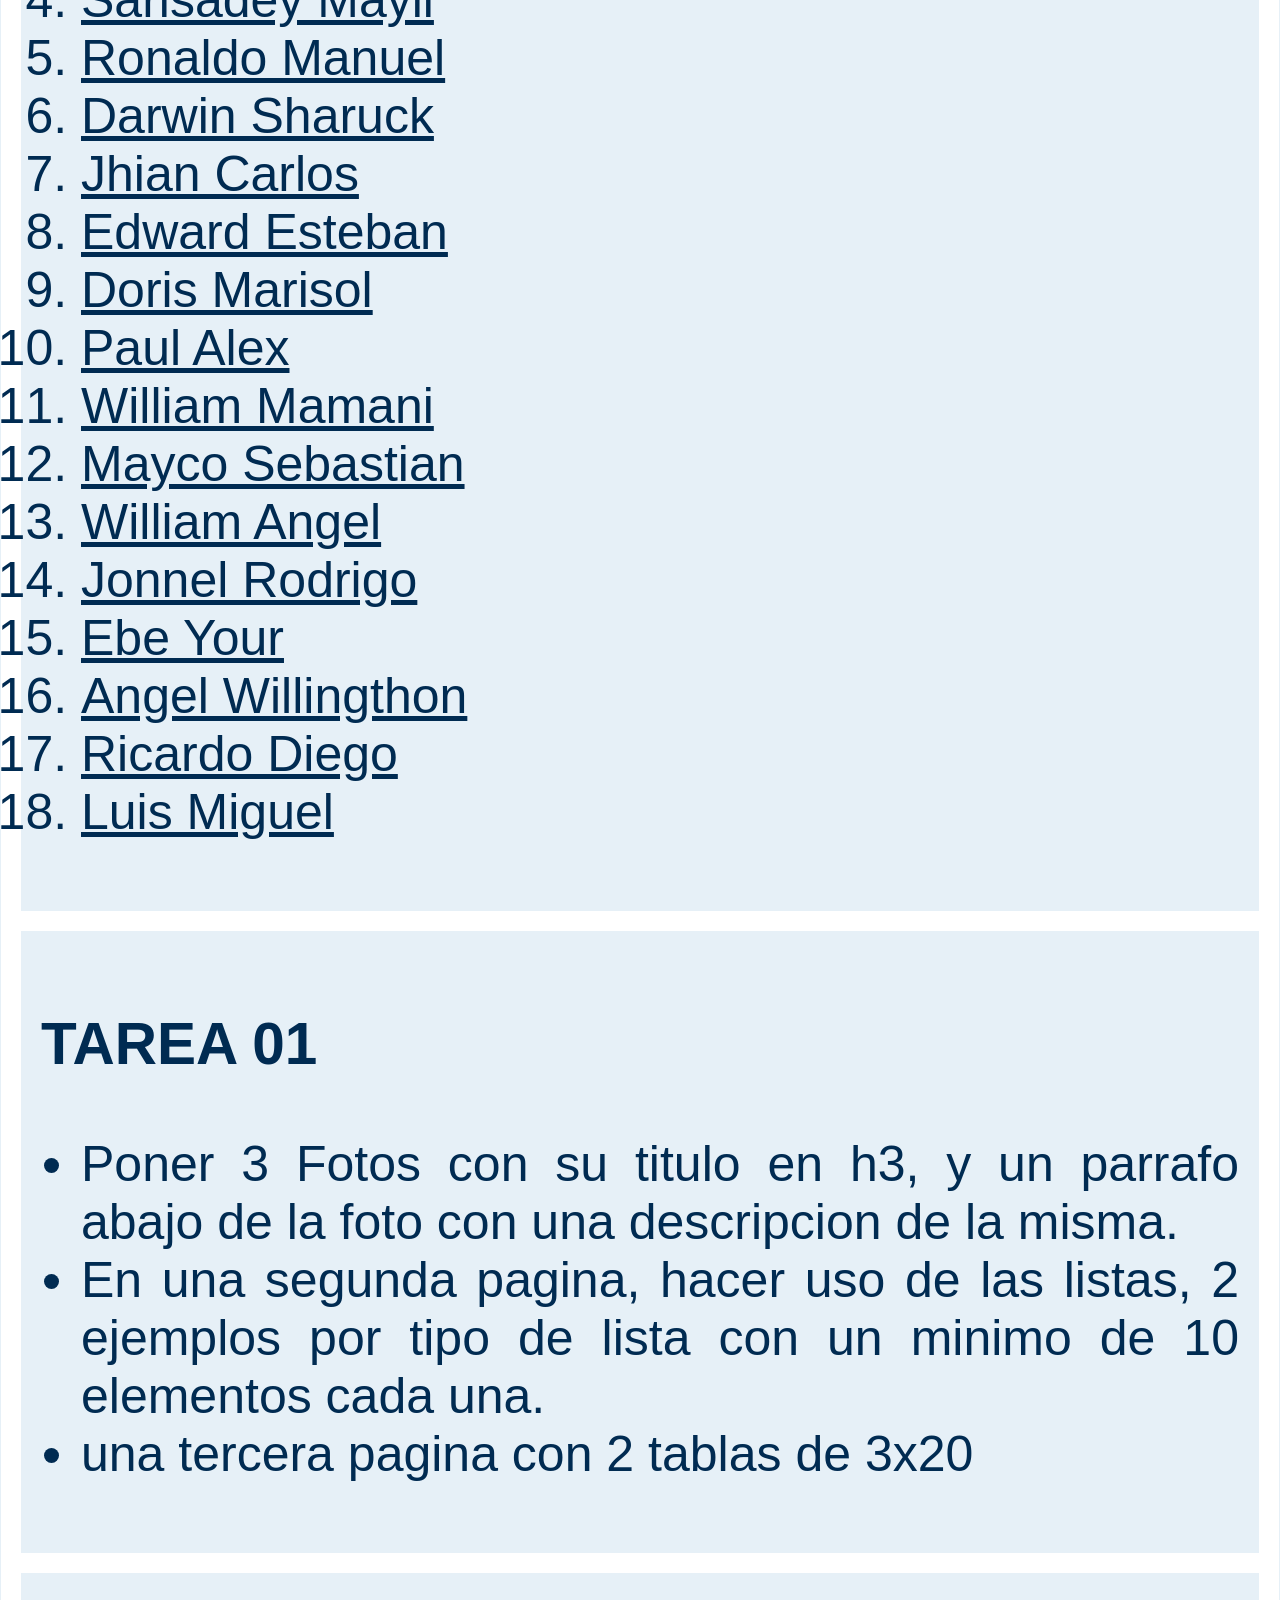
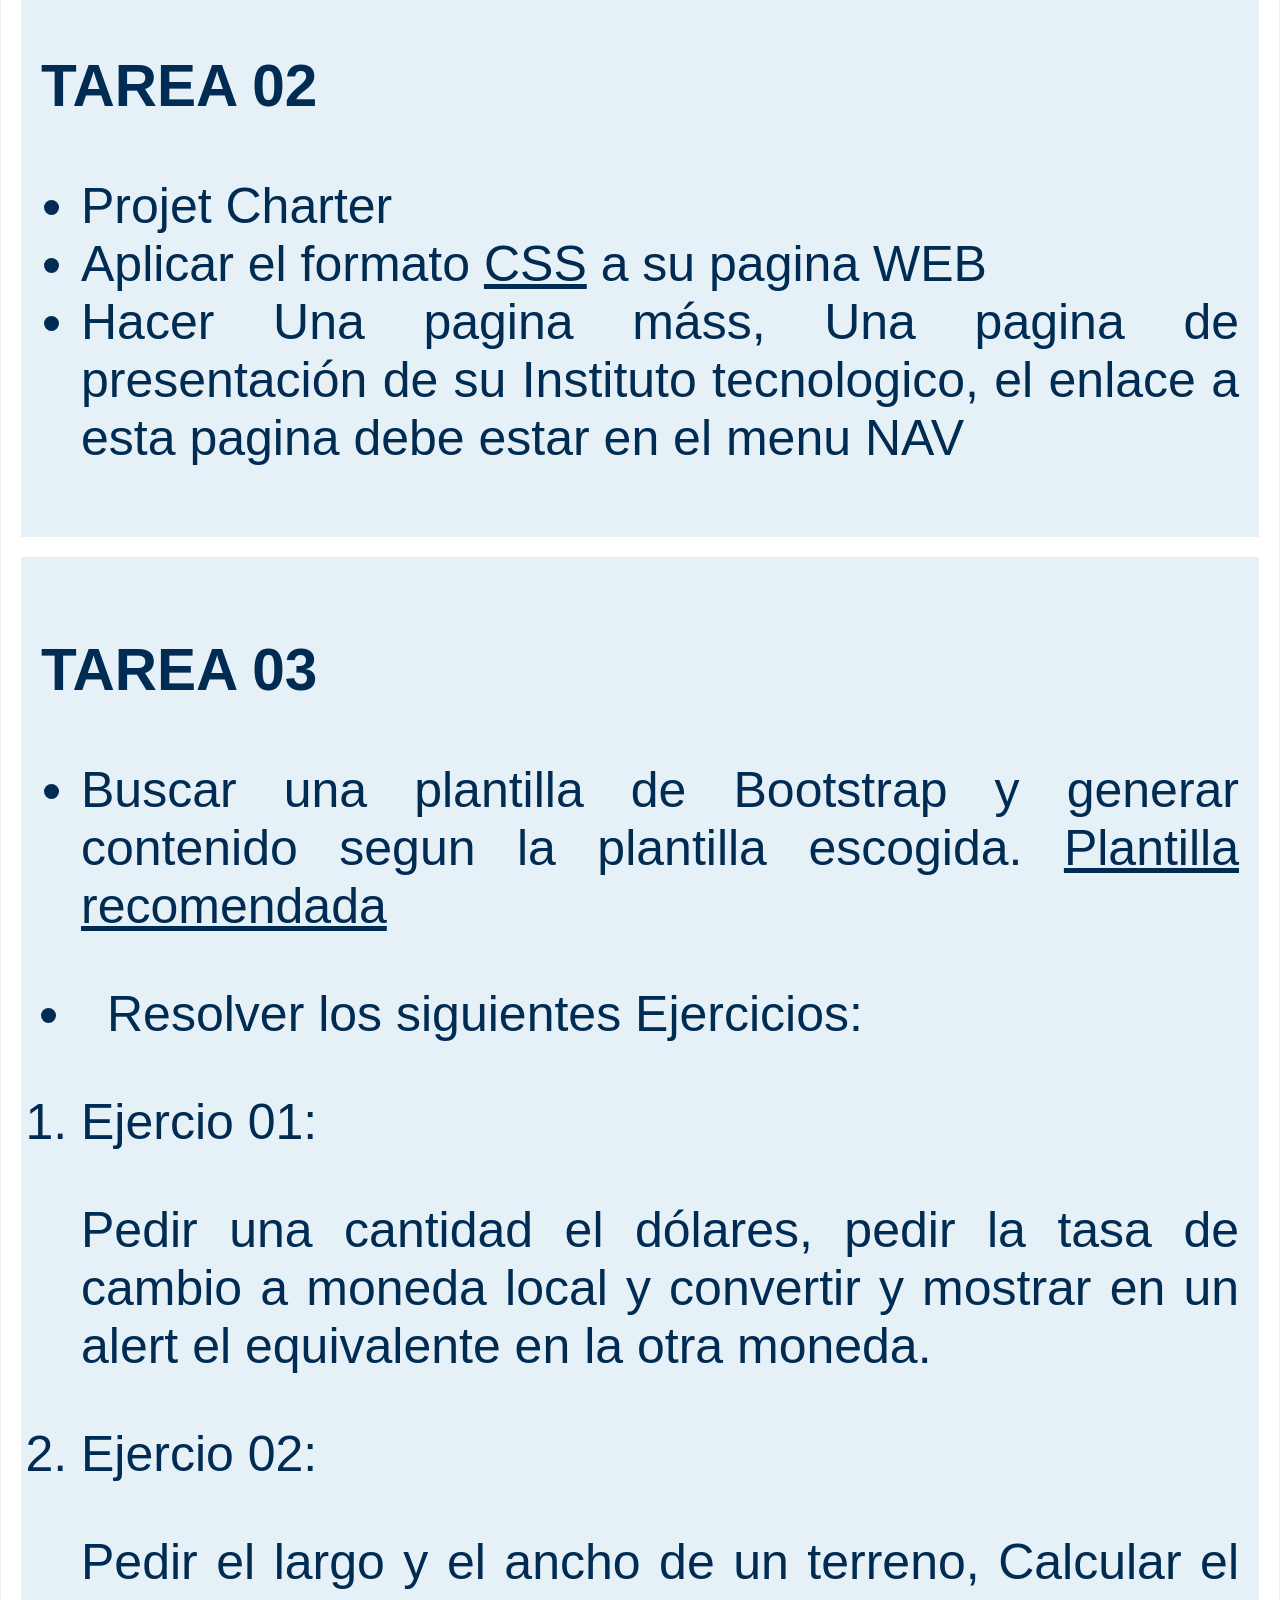
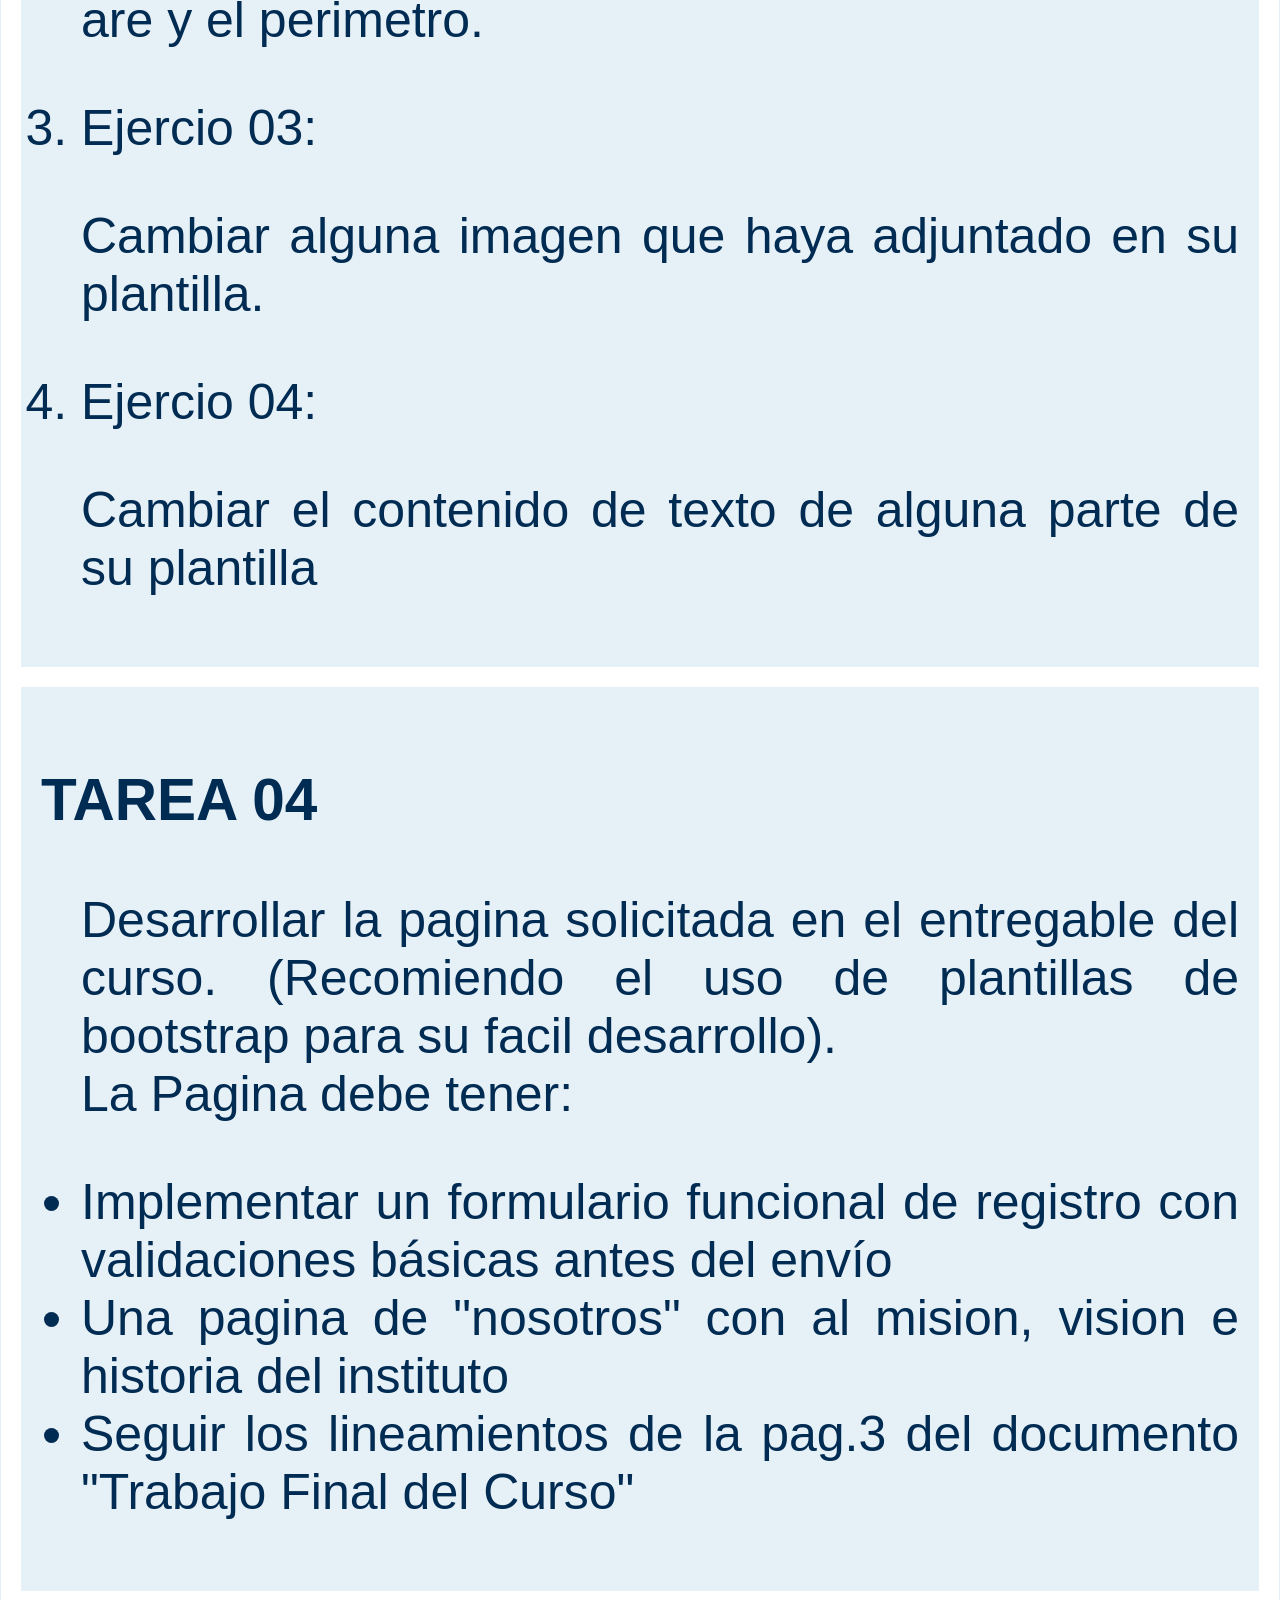
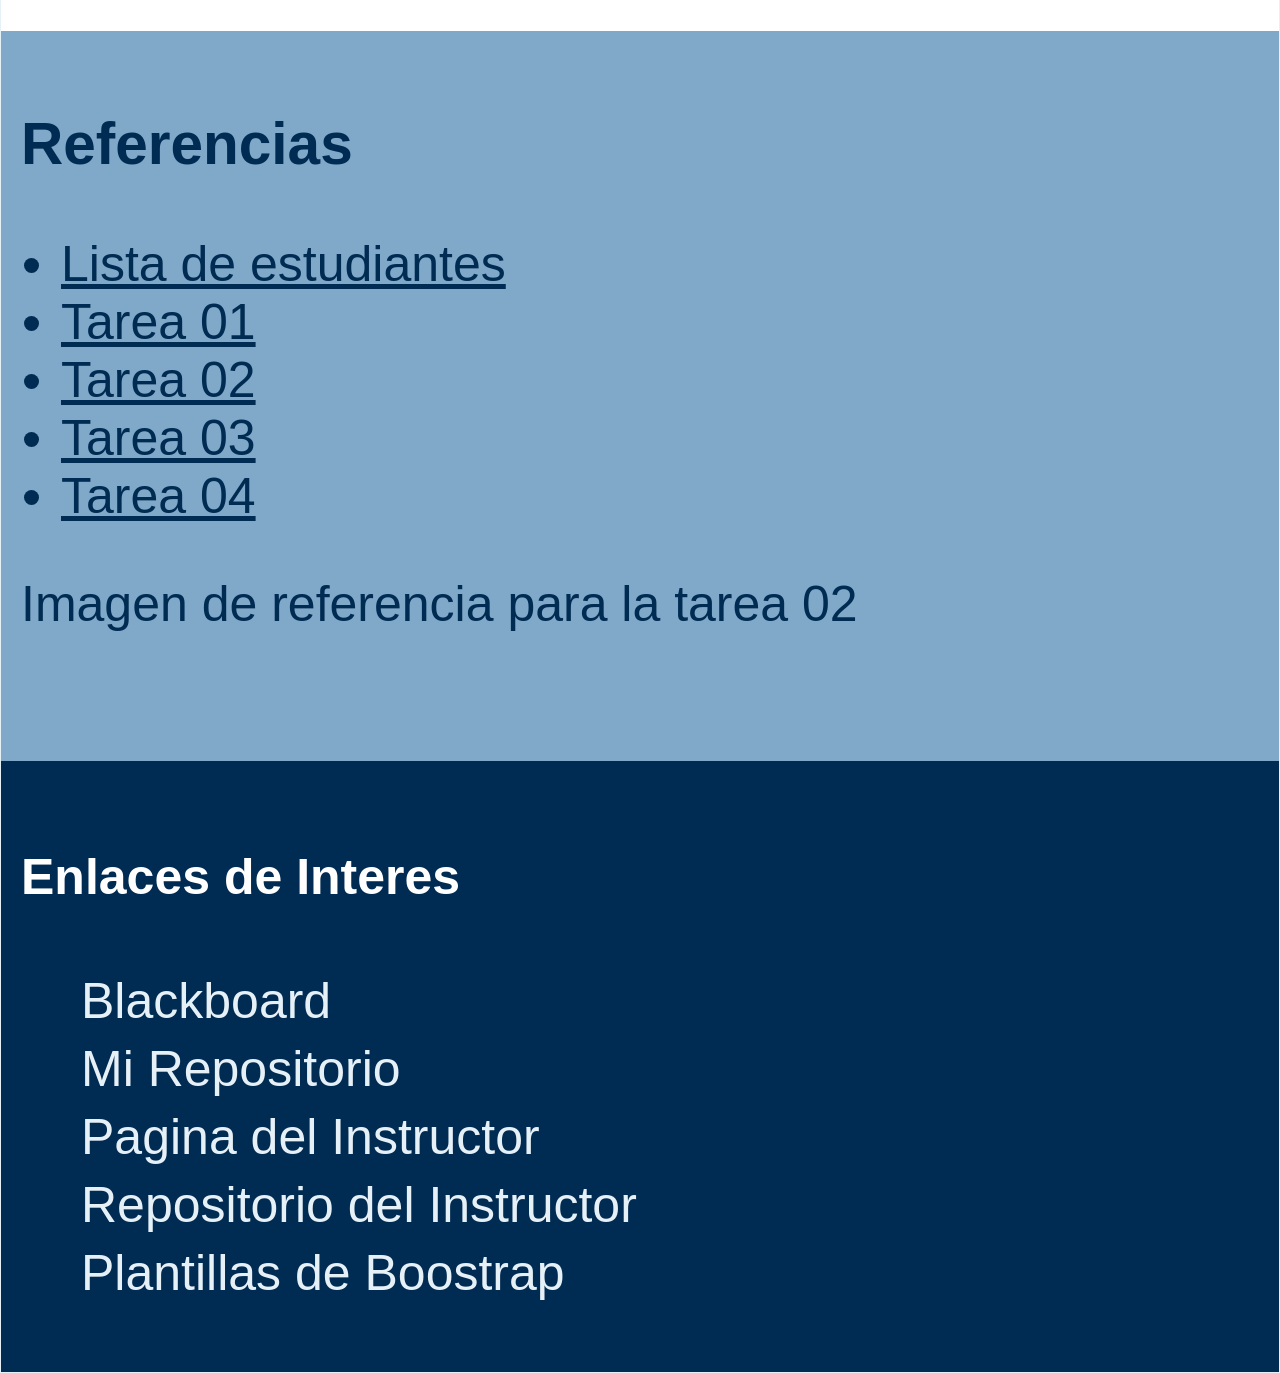
==== commit 8155ab00: "trare" ====
--- a/index.html
+++ b/index.html
@@ -91,6 +91,7 @@
           <ul>
             <p>
             Desarrollar la pagina solicitada en el entregable del curso.
+            (Recomiendo el uso de plantillas de bootstrap para su facil desarrollo).
             <br>
             La Pagina debe tener:
            </p>
